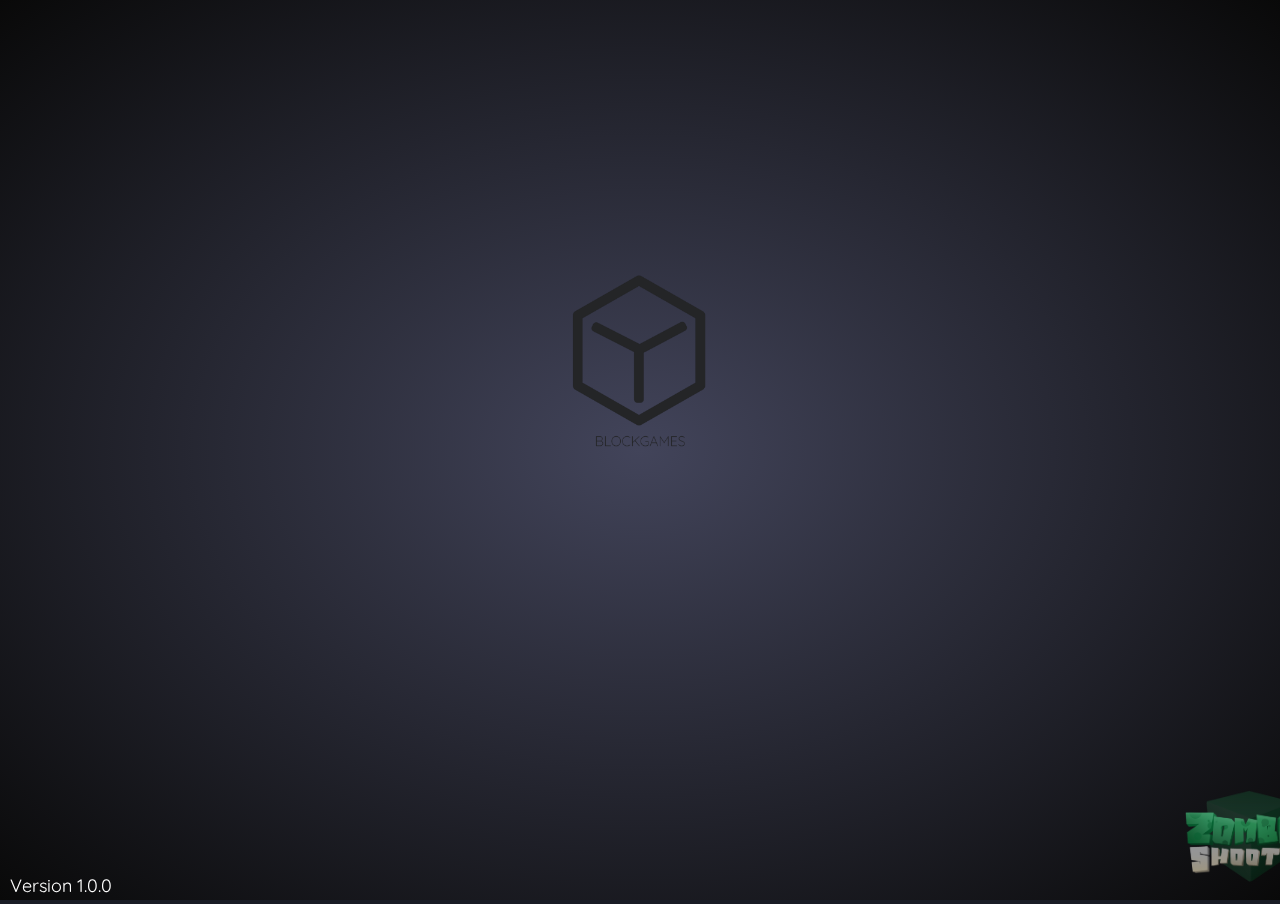
==== Game.html @ aba5aaa8 "." ====
<!DOCTYPE html>
<html lang="en">

<head>
  <meta charset="UTF-8">
  <meta http-equiv="X-UA-Compatible" content="IE=Edge">
  <meta name="viewport" content="width=device-width, initial-scale=1, user-scalable=0">
  <title>HTML</title>
  <!-- HTML -->
  <!-- Custom Styles -->
  <link rel="stylesheet" href="style.css" />
  <link rel="manifest" href="manifest.json" />
  <link href="https://fonts.googleapis.com/css2?family=Quicksand:wght@300;400;500;600;700&display=swap" rel="stylesheet">
</head>

<body>
  <!----- Static----->
  <div id="Profile">
    <div id="Profile-div">
      <div id="Profile-img">
        <img src="assets/images/zombie.png" />
      </div>
      <div id="Profile-rank">
        <img src="assets/images/ranks/novice1.png" />
        <p>Novice I</p>
      </div>
    </div>
    <div id="Hero">
      <p id="Hero-Name">Hero Kiwi</p>
      <p id="Hero-Type">Common</p>
    </div>
    <div id="Hero-Div">
      <div id="Hero-level">
        <p>Hero Level 30%</p>
      </div>
      <div id="Hero-level-bar">
        <div></div>
      </div>
    </div>
  </div>
  <div id="LANDSCAPEDetector">
    <p>Please back to portrait</p>
  </div>
  <div id="console">
    <p></p>
  </div>
  <div id="GameMode">
    <p id="GMTitle">Select Mode</p>
    <div id="GMDiv">
      <div class="GMDivs" stage="farming" status="unlocked">
        <p class="GMTxt">Farming</p>
      </div>
      <div class="GMDivs" stage="adventure" status="locked">
        <p class="GMTxt">Adventure</p>
      </div>
      <div class="GMDivs" stage="arena" status="locked">
        <p class="GMTxt">Arena</p>
      </div>
      <p id="GMCancel">Cancel</p>
    </div>
  </div>
  <div id="rewards">
  </div>
  <div id="critical"></div>
  <div id="life">
    <div id="hp"></div>
  </div>
  <div id="bombbar">
    <div></div>
  </div>
  <!----Stats--->
  <div id="counter">
    <div class="CInfo" id="graphicsStat">
      <p id="fpscount">FPS 0</p>
      <p id="memorycount">Memory</p>
      <p id="latencycount">Render Latency</p>
    </div>
    <p id="seconds">0</p>
    <div class="CInfo" id="networkStat">
      <div id="networkStat-line"></div>
      <div id="networkStat-signal">
        <div id="Signal">
          <div class="signal" id="signal1"></div>
          <div class="signal" id="signal2"></div>
          <div class="signal" id="signal3"></div>
        </div>
      </div>
      <div id="battery">
        <div id="battery-icon">
          <div id="battery-percent"></div>
        </div>
      </div>
    </div>
  </div>
  <div id="tips">
    <p id="tiptxt">Tips! <br />Eat smaller zombies to gain more bombs. <br /> Avoid bigger zombies and run!</p>
  </div>
  <!----- MENU BAR----->
  <div id="menu">
    <i id="menu-close"></i>
    <div id="menu-container">
      <div id="settings-div" class="menu-divs">
        <p id="settings-title">Settings</p>
        <div id="settings-info-div">
        </div>
      </div>
    </div>
  </div>
  <!---LOGO TITLE---->
  <div id="loader">
    <div id="cube">
      <div id="top"></div>
      <div>
        <span style="--i:0"></span>
        <span style="--i:1"></span>
        <span style="--i:2"></span>
        <span style="--i:3"></span>
      </div>
    </div>
  </div>
  <div id="Top-Utils">
    <div></div>
    <div id="nav">
      <div id="Navigation">
        <div class="navs">
          <p>Shop</p>
        </div>
        <div class="navs">
          <p>Inventory</p>
        </div>
        <div class="navs">
          <p>Settings</p>
        </div>
        <div class="navs">
          <p>Help</p>
        </div>
      </div>
      <div id="EaC">
        <div></div>
        <div id="energy-container">
          <p class="e-TXT" id="energy-txt"></p>
          <img id="energy-img" src="assets/images/energy.png" />
        </div>
        <div id="coin-container">
          <p class="c-TXT" id="coin-txt"></p>
          <img id="coin-img" src="assets/images/coin.png" />
        </div>
      </div>
    </div>
  </div>
  <p id="gameover">Game Over</p>
  <div id="gameoverstat">
    <p id="zkilled">killed</p>
    <p id="cgained">coins</p>
    <p id="rank">noob</p>
  </div>
  <div id="home">
    <p>HOME</p>
  </div>
  <p id="gamewin">You Won!</p>
  <p id="gamewin2">You passed level 1 <br /> +100 coins</p>
  <p id="time"></p>
  <div id="statcount">
    <div id="zombiecount">
      <p>zombies x</p>
      <img src="assets/images/zombie.png" />
    </div>
    <p id="bulletCount">Bullets x</p>
    <div id="coins">
      <p>100</p>
      <img src="assets/images/coin.png" id="cMark"/>
    </div>
    <div id="keysCount">
      <img src="assets/images/key.png" />
      <p id="keystxt">0</p>
    </div>
  </div>
  <div id="alert">
    <p id="alert-txt">NO ENOUGH ENERGY! </p>
    <p id="alert-txt2">buy some to play</p>
    <img src="assets/images/energy.png" />
  </div>
  <!------ Circular----->
  <canvas id="map">
  </canvas>
  <canvas id="webgl">
  </canvas>
  <div id="joystick"></div>
  <div id="skillpad"></div>
  <!--------- BOMBS---------->
  <div id="playbtn">
    <p id="playbtntxt">PLAY</p>
  </div>
  <p id="status">preparing the field...</p>
  <div id="statusbar">
    <div id="bar"></div>
  </div>
  <p id="version">Version 1.0.0</p>
  <img src="assets/images/logo2.png" id="trademark" />
  <div id="cover"></div>
  <div id="ccnscvr">
  </div>
  <div id="confirm">
    <p id="ad">Watch Ad x2</p>
    <p id="thanks">No Thanks</p>
  </div>
  <div id="addRewards">
    <p id="addP"></p>
    <div id="rewardsDiv">
      <div class="addRewardsDiv">
        <img src="assets/images/coin.png" />
        <p id="reward0">0</p>
      </div>
      <div class="addRewardsDiv">
        <img src="assets/images/key.png" />
        <p id="reward1">0</p>
      </div>
      <div class="addRewardsDiv">
        <img src="assets/images/energy.png" />
        <p id="reward2">0</p>
      </div>
    </div>
  </div>
  <div id="utils">
    <div id="Skill2">
      <img class="skillImg" />
      <div class="skillLoader">
      </div>
    </div>
    <div id="Skill3">
      <img class="skillImg" />
      <div class="skillLoader">
      </div>
    </div>
    <div id="Skill1">
      <img class="skillImg" />
      <div class="skillLoader"></div>
    </div>
    <div id="bomb">
      <p>Bomb</p>
    </div>
  </div>
  <p id="invuse">use</p>
  <div id="atombomb">
    <img src="assets/images/atomoff.png" class="atomimgoff" />
    <div class="chart" id="Chart" data-percent="0"></div>
  </div>
  <!-- Project 
	
	<script src n="https://connect.facebook.net/en_US/fbinstant.6.3.js"></script>
---->
  <script type="module" src="/main.js"></script>
  <script src="src/jquery-3.6.0.js"></script>
  <script src="src/jquery.easypiechart.min.js"></script>
  <script src="src/TweenMax.min.js"></script>
</body>

</html>
---- style.css ----
* {
  padding: 0;
  margin: 0;
  top: 0;
  left: 0;
  box-sizing: border-box;
  user-select: none;
  user-zoom: none;
}

img {
  user-select: none;
  pointer-events: none
}

:root {
  --width: 0;
  --height: 0;
}

body,
html {
  overflow: hidden;
  position: fixed;
  height: 100%;
  width: 100%;
  background: #191C25;
  outline: none;
}

#joystick {
  position: absolute;
  top: 100vh;
  margin-top: -40vh;
  left: 5%;
  opacity: 0;
}

#skillpad {
  position: absolute;
  display: none;
  opacity: 1;
  border-radius: 50%;
  opacity: .7;
  box-shadow: 0px 0px 30px 5px #40F0FFB0 inset;
  z-index: 4;
}

#utils {
  position: absolute;
  width: 150px;
  height: 150px;
  top: 100vh;
  margin-top: -45vh;
  left: 100vw;
  margin-left: -25vw;
  display: none;
  z-index: 5;
  grid-template-rows: 50% 50%;
  grid-template-columns: 50% 50%;
  animation: pop .3s cubic-bezier(0.19, 1, 0.22, 1)
}

#LANDSCAPEDetector {
  position: absolute;
  width: 100%;
  height: 100%;
  background-color: white;
  align-items: center;
  justify-content: center;
  z-index: 5;
  display: none
}

#LANDSCAPEDetector p {
  position: relative;
  margin: auto;
  font-family: "Quicksand";
  font-size: 6vw;

  top: 50%;
  left: 20%
}

#Skill1,
#Skill2,
#bomb,
#Skill3 {
  position: relative;
  width: 100%;
  height: 100%;
  margin: auto;
  border-radius: 50%;
  transform: scale(.6);
  text-align: center;
  overflow: hidden;
}

#GameMode {
  position: absolute;
  width: 50vw;
  height: 70vh;
  top: 50vh;
  left: 50vw;
  margin-left: -25vw;
  margin-top: -35vh;
  display: none;
  z-index: 7;
  border-top: .1px solid #00EBFF;
  border-bottom: .1px solid #00EBFF;
  border-radius: 5px;
  background: linear-gradient(#2BCDFF4F, #00EBFF00, #00EBFF00, #00EBFF00, #00EBFF00, #00EBFF00, #00EBFF00, #00EBFF00, #00EBFF00, #00EBFF00, #2BCDFF4F);
  grid-template-rows: 10% 90%;
  animation: pop .4s cubic-bezier(0.19, 1, 0.22, 1)
}

#GMCancel {
  position: relative;
  margin: auto;
  width: 100%;
  text-align: center;
  color: white;
  font-family: "Quicksand";
  font-size: 2.8vh
}

#GMTitle {
  position: relative;
  text-align: center;
  margin: auto;
  color: white;
  font-family: 'Quicksand';
  font-size: 4vh
}

#GMDiv {
  position: relative;
  width: 100%;
  height: 100%;
  margin: auto;
  display: grid;
  grid-template-rows: 30% 30% 30% 5%
}

#console {
  position: absolute;
  width: 90%;
  height: 90%;
  background-color: #000000;
  margin: auto;
  left: 50%;
  margin-left: -45%;
  display: none;
  text-align: center
}

#console p {
  position: relative;
  font-family: "Quicksand";
  font-size: 10px;
  text-align: center
}

.GMDivs {
  position: relative;
  width: 90%;
  height: 80%;
  margin: auto;
  background-image: url("assets/images/farming.png");
  background-size: cover;
  border-radius: 8px;
  box-shadow: 0 0 10px 1px #1B1B1C69;
  left: 50%;
  margin-left: -45%;
}

.GMTxt {
  position: relative;
  margin: auto;
  width: 100%;
  font-family: "Quicksand";
  font-size: 3.5vh;
  color: white;
  top: 35%;
  text-align: left;
  margin-left: 10px;
}

#bomb p {
  position: relative;
  height: 100%;
  width: 100%;
  top: 50%;
  margin-top: -12%;
  text-align: center;
  font-family: 'Quicksand';
  font-size: 15px;
  color: white;
  opacity: .7
}

#bomb::hover {
  transform: scale(1.2)
}

#Skill2 {
  border: 1px solid #40F0FFD4;
  box-shadow: 0px 0px 8px 5px #0FBAD599 inset;
  left: 30%;
  top: 10%;
  animation: fk 2s cubic-bezier(0.19, 1, 0.22, 1) forwards
}

#Skill1 {
  border: 1px solid #40F0FFD4;
  box-shadow: 0px 0px 8px 5px #0FBAD599 inset;
  animation: sk 2s cubic-bezier(0.19, 1, 0.22, 1) forwards
}

#Skill3 {
  border: 1px solid #40F0FFD4;
  box-shadow: 0px 0px 8px 5px #0FBAD599 inset;
  animation: tk 2s cubic-bezier(0.19, 1, 0.22, 1) forwards
}

.skillLoader {
  position: absolute;
  width: 100%;
  height: 0%;
  top: 100%;
  background-color: #8B740080
}

.skillImg {
  position: relative;
  width: 70%;
  margin: auto;
  top: 50%;
  margin-top: -35%;
  opacity: .3;
}

#bomb {
  z-index: 4;
  border: 1px solid #40F0FFD4;
  transform: scale(1.1);
  box-shadow: 0px 0px 10px 5px #0FBAD599 inset
}

@keyframes fk {
  from {
    top: 100%;
    left: 100%;
  }

  to {
    left: 20%;
    top: 10%;
  }
}

@keyframes sk {
  from {
    left: 100%;
  }

  to {
    left: 0%;
    top: 0%;
  }
}

@keyframes tk {
  from {
    top: 100%;

  }

  to {
    left: 5%;
    top: 0%;
  }
}

@keyframes ab {
  from {
    top: 100%;
  }

  to {
    top: 0%;
  }
}

#webgl {
  outline: none;
  width: 100%;
  height: 100%;
  background: radial-gradient(#42445A, #090909)
}

#bullet {
  position: fixed;
  width: 100px;
  height: 100px;
  background-color: blue;
  left: 70%;
  top: 80%
}

#logo {
  position: absolute;
  width: 25vw;
  text-align: center;
  left: 50vw;
  margin-left: -12.5vw;
  top: 30vh;
}

#life {
  position: absolute;
  z-index: 2;
  font-size: 20px;
  color: white;
  font-family: 'Quicksand';
  width: 10%;
  height: 5px;
  background: linear-gradient(to left, #06092754, #0FBAD599);
  ;
  top: var(--height);
  left: var(--width);
  margin-left: -5%;
  margin-top: -50px;
  display: none;
  transform: skew(-20deg)
}

#bombbar {
  position: absolute;
  z-index: 2;
  font-size: 20px;
  color: white;
  font-family: 'Quicksand';
  width: 10%;
  height: 3px;
  background: linear-gradient(to left, #06092754, #0FBAD599);
  top: var(--height);
  left: var(--width);
  margin-left: -5%;
  margin-top: -43px;
  transform: skewX(20deg);
  display: none
}

#bombbar div {
  position: relative;
  width: 100%;
  height: 100%;
  background-color: green;
}

#hp {
  position: relative;
  width: 100%;
  height: 100%;
  background-color: #11CCFF;
  transform: skew(-20px)
}

#shoot {
  position: absolute;
  z-index: 1;
  width: 100px;
  height: 100px;
  background-color: blue;
  top: 80%;
  left: 60%
}

#statcount {
  position: absolute;
  width: 100vw;
  height: 27vh;
  background-color: none;
  display: none;
  grid-template-columns: 50% 50%;
  grid-template-rows: 33.3% 33.3% 33.3% 33.3%;
  top: 15vh;
  font-size: 13px;
  text-align: center;
  padding: auto
}

#bulletCount {
  position: relative;
  width: 40%;
  height: 80%;
  background: linear-gradient(to right, #425A5A00, #0FBAD599, #42445A00);
  font-family: 'Quicksand';
  text-align: left;
  margin: auto;
  padding-top: 5px;
  border-top: .5px solid #0EDEFFFC;
  margin-right: -5px;
  text-align: center;
  color: white;
  font-size: 2vh;
  transform: skew(30deg);
  transition: all .3s cubic-bezier(0.19, 1, 0.22, 1)
}

#keysCount {
  position: relative;
  width: 25%;
  height: 80%;
  background: linear-gradient(to right, #425A5A00, #0FBAD599, #42445A00);
  font-family: 'Quicksand';
  margin: auto;
  border-top: .5px solid #0EDEFFFC;
  margin-right: -5px;
  text-align: center;

  display: grid;
  grid-template-columns: 50% 50%;
  font-size: 2vh;
  transform: skew(30deg);
  transition: all .3s cubic-bezier(0.19, 1, 0.22, 1)
}

#keysCount>img {
  position: relative;
  width: 6vh;
  transform: skew(-30deg);
  margin: auto
}

#keystxt {
  position: relative;
  text-align: left;
  font-size: 2vh;
  margin: auto;
  margin-left: -5px;
  color: white;
}

#zombiecount {
  position: relative;
  width: 40%;
  height: 80%;
  margin: auto;
  margin-left: -5px;
  font-size: 2vh;
  text-align: center;
  background: linear-gradient(to right, #425A5A00, #0FBAD599, #42445A00);
  border-top: .5px solid #0EDEFFFC;
  transform: skew(-30deg);
  font-family: 'Quicksand';
  color: white;
  display: grid;
  grid-template-columns: 50% 50%;
  animation: L .8s cubic-bezier(0.19, 1, 0.22, 1);
}

#zombiecount>img {
  position: relative;
  width: 6vh;
  margin: auto;
  margin-right: 10px;
  text-align: right;
  transform: skew(30deg);
}

#zombiecount p {
  position: relative;
  margin: auto;
  width: 100%;
  font-size: 2vh;
  text-align: center;
  margin-left: 20px
}

#coins {
  position: relative;
  width: 25%;
  height: 80%;
  background: linear-gradient(to right, #425A5A00, #0FBAD599, #42445A00);
  border-top: .5px solid #0EDEFFFC;
  transform: skew(-30deg);
  margin: auto;
  margin-left: -5px;
  display: grid;
  grid-template-columns: 50% 50%;
  color: white;
  font-family: 'Quicksand';
  animation: L 1.2s cubic-bezier(0.19, 1, 0.22, 1)
}

#coins img {
  position: relative;
  width: 6vh;
  transform: skew(30deg);
  margin: auto;
  text-align: left
}

#coins p {
  position: relative;
  margin: auto;
  text-align: center;
  font-size: 2vh;
  margin-left: 70%
}

#lifecount,
#speed {
  position: relative;
  color: white;
  margin: auto;
  width: 100%;
  height: 100%;
  font-size: 10px;
  font-family: 'Quicksand';
  left: -3%;
  opacity: .7;
  text-align: right
}

#speed {
  margin-top: -18px
}

#tips {
  position: absolute;
  width: 70%;
  height: 25vh;
  left: 50%;
  margin-left: -35%;
  top: 40vh;
  background: linear-gradient(to right, #06092754, #0FBAD599, #06092754);
  display: none;
  grid-template-columns: 100%;
  overflow: hidden;
  color: white;
  font-family: "Quicksand";
  border-top: 1px solid skyblue;
  text-align: center;
  justify-content: center;
  align-items: center;
  transition: all 1s cubic-bezier(0.86, 0, 0.07, 1);
  animation: cc .9s cubic-bezier(0.19, 1, 0.22, 1)
}

.eLife {
  position: absolute;
  height: 6px;
  background-color: none;
  border: 1px solid skyblue;
  border-radius: 20px;
  display: none;
}

.eLife div {
  position: relative;
  width: 100%;
  height: 100%;
  background-color: #8BFF00;
  border-radius: 20px;
  transition: all .8s cubic-bezier(0.19, 1, 0.22, 1)
}

#tips>p {
  position: relative;
  margin: auto;
  text-align: center;
  font-family: 'Quicksand';
  font-weight: 100;
  font-size: 3.5vh;
}

#coinscount {
  position: relative;
  width: 30%;
  height: 70px;
  background-color: blue;
}

#playbtn {
  position: absolute;
  width: 20vw;
  height: 30px;
  background: linear-gradient(to right, #425A5A00, #0FBAD599, #425A5A00);
  left: 50vw;
  margin-left: -10vw;
  display: grid;
  border-radius: 1px;
  top: 80vh;
  border-top: 1px solid #29CDFF73;
  display: none;
  animation: pop .8s cubic-bezier(0.86, 0, 0.07, 1)
}

#playbtntxt {
  position: relative;
  text-align: center;
  margin: auto;
  color: #C3C6E7;
  font-family: 'Quicksand';
  font-size: 3.2vh;

}


span {
  display: inline-flex;
  margin: auto;
  text-align: center
}

#counter {
  position: absolute;
  font-family: 'Quicksand';
  margin: auto;
  background: linear-gradient(to right, #425A5A00, #13CCC900, #0FBAD599, #13CCC900, #13CCC900);
  width: 100vw;
  left: 50%;
  margin-left: -50vw;
  height: 8vh;
  padding: auto;
  border-top: .6px solid #06FFF840;
  top: 2%;
  text-align: center;
  display: none;
  grid-template-columns: 10% 80% 10%;
  justify-content: center;
  align-items: center
}

#seconds {
  position: relative;
  text-align: center;
  color: white;
  font-size: 3vh;
  font-family: "Quicksand"
}

.CInfo {
  position: relative;
  width: 100%;
  height: 100%;
}

#networkStat {
  display: grid;
  grid-template-columns: 33% 33% 33%
}

#fpscount {
  position: relative;
}

#graphicsStat {
  text-align: center;
  display: grid;
  width: 200%;
  grid-template-columns: 33% 33% 33%;
  text-align: center
}

#graphicsStat p {
  position: relative;
  color: white;
  font-family: 'Quicksand';
  font-size: 1.7vh;
  margin: auto
}

#networkStat-line {
  position: relative;
  width: 7px;
  height: 7px;
  left: 50%;
  margin-left: -3.5px;
  background-color: #0AFF1CA8;
  top: 58%;
  border-radius: 50%;
}

#networkStat-signal {
  display: grid;
  grid-template-columns: 40% 60%;
  justify-content: center;
  align-items: center
}

#Signal {
  position: relative;
  width: 15px;
  height: 20px;
  display: grid;
  grid-template-columns: 33.3% 33.3% 33.3%;
  transform: rotate(-180deg)
}

.signal {
  position: relative;
  width: 2px;
  background-color: #0AFFD5;
  border-radius: 50px;
}

#signal1 {
  height: 10%
}

#signal2 {
  height: 30%
}

#signal3 {
  height: 50%
}

#status {
  position: absolute;
  font-size: 15px;
  width: 100%;
  font-family: 'Quicksand';
  margin: auto;
  top: 20%;
  text-align: center;
  color: white;
  display: none;
  animation: up .5s cubic-bezier(0.19, 1, 0.22, 1)
}

#battery {
  position: relative;
  width: 100%;
  height: 50%;
  margin: auto;
  display: grid;
  grid-template-columns: 100%;
}

#battery-percent {
  position: relative;
  width: 100%;
  height: 100%;
  background-color: #00FF27;

}

#battery-icon {
  position: relative;
  width: 15px;
  height: 8px;
  background-color: transparent;
  border-radius: 2px;
  border: 1px solid white;
  overflow: hidden;
  top: 65%;
  margin-left: -3px
}

#statusbar {
  position: absolute;
  z-index: 2;
  width: 70vw;
  height: 7px;
  left: 50vw;
  margin-left: -35vw;
  top: 94vh;
  background-color: #42445A;
  display: none;
  transform: skew(-20deg)
}

#bar {
  position: relative;
  width: 10%;
  height: 100%;
  transform: skew(-20deg);
  background: linear-gradient(to right, #0FBAD599, #003DFB91);
}

#gameover {
  position: absolute;
  width: 100%;
  font-family: 'Quicksand';
  font-size: 50px;
  text-align: center;
  color: white;
  top: 10%;
  display: none;
  animation: gameover .9s cubic-bezier(0.86, 0, 0.07, 1)
}

#time {
  position: absolute;
  width: 100%;
  font-family: 'Quicksand';
  text-align: center;
  font-size: 12px;
  color: white;
  top: 18%;
  display: none;
  animation: time .8s cubic-bezier(0.19, 1, 0.22, 1)
}

#gameoverstat {
  position: absolute;
  width: 100%;
  height: 80px;
  background-color: none;
  top: 67%;
  display: grid;
  display: none;
  grid-template-columns: 33.3% 33.3% 33.3%;
}

#gameoverstat>p {
  position: relative;
  margin: auto;
  width: 100%;
  text-align: center;
  font-family: "Quicksand";
  font-size: 14px;
  color: white;
}

#gamewin {
  position: absolute;
  font-family: 'Quicksand';
  font-size: 55px;
  text-align: center;
  color: white;
  width: 100%;
  top: 10%;
  display: none;
  animation: pop .4s cubic-bezier(0.19, 1, 0.22, 1)
}

#gamewin2 {
  position: absolute;
  font-family: 'Quicksand';
  font-size: 15px;
  text-align: center;
  color: white;
  width: 100%;
  top: 73%;
  display: none;
  animation: .4s cubic-bezier(0.19, 1, 0.22, 1)
}

#home {
  position: absolute;
  width: 90px;
  height: 40px;
  background-color: #42445A00;
  left: 50%;
  margin-left: -45px;
  display: grid;
  border: 1px solid #C3C6E7;
  border-radius: 10px;
  top: 80%;
  display: none;

  animation: pop .8s cubic-bezier(0.86, 0, 0.07, 1)
}

#home>p {
  position: relative;
  width: 100%;
  height: 100%;
  margin: auto;
  margin-top: 8px;
  text-align: center;
  font-family: 'Quicksand';
  font-size: 20px;
  color: #C3C6E7
}

#settings {
  position: absolute;
  font-size: 7vh;
  color: #C9CBE3C2;
  margin: auto;
  margin-left: 14px;
  margin-top: 10px;
  display: none;
  animation: pop .7s cubic-bezier(0.19, 1, 0.22, 1)
}

#menu {
  position: absolute;
  width: 100%;
  height: 100%;
  background: linear-gradient(to top, #10131D, #23273B);
  z-index: 3;
  display: none;
  grid-template-rows: 10% 90%;
  animation: menu .5s cubic-bezier(0.19, 1, 0.22, 1)
}

#menu-close {
  position: relative;
  color: white;
  font-size: 4.5vh;
  margin: auto;
  margin-left: 30px
}

#menu-container {
  position: relative;
  width: 100vw;
  height: 100vh;
  overflow: hidden
}

#EaC {
  position: relative;
  width: 100%;
  height: 100%;
  margin: auto;
  display: grid;
  grid-template-columns: 20% 35% 35%
}

#energy-container {
  position: relative;
  width: 100%;
  height: 100%;
  margin: auto;
  display: grid;
  opacity: 1;
  grid-template-columns: 20% 50%;
}

#coin-container {
  position: relative;
  width: 100%;
  height: 100%;
  background-color: none;
  margin: auto;
  display: grid;
  opacity: 1;
  grid-template-columns: 20% 50%;
}


#splash {
  position: absolute;
  width: 15vw;
  left: 50vw;
  margin-left: -7.5vw;
  top: 30vh
}

#energy-img {
  position: relative;
  width: 80%;
  margin: auto;
  transform: rotate(-1deg);
  text-align: right;
  margin-left: 10px
}

#energy-txt {
  position: relative;
  font-family: 'Quicksand';
  font-size: 2.3vh;
  color: white;
  margin: auto;
  text-align: left;
}

#coin-img {
  position: relative;
  width: 80%;
  margin: auto;
  text-align: right;
  margin-left: 10px;
}

#coin-txt {
  position: relative;
  font-family: 'Quicksand';
  font-size: 2.3vh;
  text-align: left;
  color: white;
  margin: auto;
}

#alert {
  position: absolute;
  width: 30vw;
  height: 50vh;
  margin: auto;
  left: 50vw;
  margin-left: -15vw;
  top: 50vh;
  margin-top: -25vh;
  z-index: 7;
  border-radius: 10px;
  background: linear-gradient(#FF6C6C94, #58E8FF94);
  color: white;
  font-family: 'Quicksand';
  font-size: 10px;
  text-align: right;
  padding: 10px;
  display: none;
  grid-template-rows: 20% 20% 30%;
  animation: pop .3s cubic-bezier(0.19, 1, 0.22, 1)
}

#alert-txt {
  position: relative;
  text-align: center;
  font-size: 3vh;
}

#alert-txt2 {
  position: relative;
  text-align: center;
  font-size: 3vh;
}

#alert>img {
  position: relative;
  width: 15vh;
  text-align: center;
  margin: auto;
  display: block;
}

#map {
  position: absolute;
  width: 90px;
  height: 90px;
  background: radial-gradient(#0FBAD599, #06FFF800);
  left: 2.5vw;
  top: 50vh;
  margin-top: -45px;
  display: none;
  z-index: 3;
  opacity: .8;
  border-radius: 5px;
}

#Top-Utils {
  position: absolute;
  width: 100vw;
  height: 30px;
  margin: auto;
  display: none;
  grid-template-columns: 30% 70%
}

#nav {
  position: relative;
  width: 100%;
  height: 100%;
  display: grid;
  grid-template-columns: 70% 30%
}

#Navigation {
  position: relative;
  width: 100%;
  height: 100%;
  margin: auto;
  display: grid;
  grid-template-columns: 25% 25% 25% 25%;
}

.navs {
  position: relative;
  width: 90%;
  height: 70%;
  margin: auto;
  transform: skew(20deg);
  justify-content: center;
  align-items: center;
  border-top: .5px solid #2BCDFF75;
  background: linear-gradient(to right, #58E8FF4F, #58E8FF00)
}

.navs p {
  position: relative;
  margin: auto;
  top: 10%;
  font-size: 1vw;
  font-family: "Quicksand";
  transform: skew(-20deg);
  color: white;
  text-align: center;
}


#atombomb {
  position: absolute;
  width: 7.5vw;
  height: 7.5vw;
  margin: auto;
  padding: 10px;
  top: 100vh;
  margin-top: -22vh;
  left: 65vw;
  display: none;
  animation: pop 2s cubic-bezier(0.175, 0.885, 0.32, 1.275)
}

#atombomb .chart {
  position: relative;
  width: 100%;
  height: 100%;
  text-align: center;
  font-size: 10px;
  color: #fff;
}

.atomimgoff {
  position: absolute;
  width: 60%;
  opacity: .5;
  left: 50%;
  top: 50%;
  margin-left: -20%;
  margin-top: -20%
}

.atomimgon {
  position: absolute;
  width: 60%;
  opacity: .5;
  left: 50%;
  top: 50%;
  margin-left: -20%;
  margin-top: -20%;
  animation: atom 4s cubic-bezier(0.19, 1, 0.22, 1) infinite
}

#version {
  position: absolute;
  margin: auto;
  width: 100%;
  top: 100%;
  margin-top: -2%;
  margin-left: 10px;
  font-family: 'Quicksand';
  font-size: 2vh;
  color: white;
}

#trademark {
  position: absolute;
  width: 16vh;
  opacity: .6;
  right: 2px;
  left: 100vw;
  top: 100vh;
  margin-top: -13vh;
  margin-left: -8vw;
}

#cover {
  position: absolute;
  width: 100%;
  display: none;
  height: 100%;
  z-index: 6;
  background-color: rgba(0, 0, 0, .8)
}

#ccnscvr {
  position: absolute;
  background: linear-gradient(to left, #42445A00, #22253F, #40C7FFA8, #22253F, #42445A00);
  border-top: 1px solid #07739F;
  height: 35vh;
  width: 0vw;
  left: 50vw;
  top: 20vh;
  z-index: 6;
  display: none;
  grid-template-columns: 100%;
  text-align: center;
  animation: cc .9s cubic-bezier(0.19, 1, 0.22, 1);
  animation-fill-mode: forwards
}

#cns {
  position: relative;
  width: 50%;
  left: 50%;
  margin: auto;
  margin-left: -25%;
  margin-top: -20%
}


#rewards {
  position: absolute;
  top: 20%;
  width: 50%;
  height: 8%;
  background: linear-gradient(to right, #07FFDE00, #0FBAD599, #07FFDE00);
  left: 50%;
  margin-left: -25%;
  display: none;
  text-align: center;
  animation: cc2 .2s cubic-bezier(0.19, 1, 0.22, 1)
}

#rewards img {
  position: relative;
  width: 25%;
  margin: auto;
  text-align: center;
  top: 50%;
  margin-top: -12.5%;
  animation: pop .3s cubic-bezier(0.19, 1, 0.22, 1)
}

#confirm {
  position: absolute;
  width: 40vw;
  display: none;
  top: 60vh;
  grid-template-columns: 50% 50%;
  left: 50%;
  margin-left: -20vw;
  color: white;
  font-size: 2vw;
  font-family: "Quicksand"
}

#confirm p {
  position: relative;
  text-align: center;
}

#ad {
  background-color: red;
  border-radius: 50px;

}

#addRewards {
  position: absolute;
  width: 40vw;
  height: 50px;
 
  display: none;
  left: 50vw;
  top: 75vh;
  margin-left: -20vw;
  grid-template-rows: 10% 90%
}
#addP {
  position: relative;
  font-size: 2vw;
  color: white;
  font-family: "Quicksand";
  text-align: center;
  margin: auto;
}
#rewardsDiv {
  position: relative;
  width: 100%;
  height: 100%;
  margin: auto;
  display: grid;
  grid-template-columns: 33.3% 33.3% 33.3%
}
.addRewardsDiv {
  position: relative; 
  width: 100%;
  height: 90%;
  margin: auto;
  text-align: center
}
.addRewardsDiv img {
  position: relative;
  width: 20%;
  margin: auto
}
.addRewardsDiv p {
  font-size: 2vw;
  color: white;
  font-family: "Quicksand"
}

#settings-wrapper {
  position: relative;
  width: 100%;
  height: 100%;
  display: grid;
  grid-template-columns: 60% 40%;
  padding-bottom: 30px;
  align-items: center;
  justify-content: center;
}

.menu-divs {
  position: relative;
  margin: auto;
}

.menu-divs::-webkit-scrollbar {
  display: none
}

#settings-div {
  width: 90%;
  height: 95%;
  margin: auto;

}

#Profile {
  position: absolute;
  width: 20vw;
  height: 20vw;
  top: 2vh;
  left: 2vh;
  display: none;
  border-radius: 10px;
  background: linear-gradient(to right, #29CDFF00, #29CDFF00, #29CDFF00, #00EBFF00, #00EBFF00, #00EBFF00, #00EBFF00, #00EBFF00, #00EBFF00, #00EBFF00, #00EBFF00, #00EBFF00, #2BCDFF4F);
  border-right: .2px solid #29CDFF52;
  border-top: .2px solid #29CDFF52;
  border-bottom: .2px solid #29CDFF52;
  grid-template-rows: 50% 25% 25%;
  animation: pop .3s
}

#hh {
  position: absolute;
  width: 5px;
  height: 5px;
  top: 20px;
  left: 50%;
  background-color: #9FF9FF;
  box-shadow: 0 0 10px 1px #10F1FF
}

#Profile-div {
  position: relative;
  width: 100%;
  height: 100%;
  margin: auto;
  display: grid;
  grid-template-columns: 50% 50%
}

#Profile-img {
  position: relative;
  width: 65%;
  height: 65%;
  overflow: hidden;
  margin: auto;
  border-radius: 5px;
  text-align: center;
  align-items: center;
  justify-content: center;
  border-top: .1px solid #00EBFF85;
  border-bottom: .6px solid #00EBFF85;
}

#Profile-img img {
  position: relative;
  width: 90%;
  margin: auto;

}

#Hero {
  position: relative;
  width: 80%;
  height: 60%;
  text-align: center;
  margin: auto;
  background: linear-gradient(to right, #425A5A00, #0FBAD599, #42445A00);
  transform: skew(-20deg)
}

#Profile-rank {
  position: relative;
  width: 60%;
  height: 60%;
  margin: auto;
  top: 50%;
  margin-top: -30%;
  margin-left: 1px;
  text-align: center;
  justify-content: center;
  align-items: center;
  display: grid;
  overflow: hidden;
}

#Profile-rank img {
  position: relative;
  width: 60%;
  margin: auto;
}

#Profile-rank p {
  position: relative;
  font-size: .7vw;
  font-family: "Quicksand";
  color: white;
}

#Hero-Div {
  position: relative;
  width: 100%;
  height: 100%;
  margin: auto;
  display: grid;
  grid-template-columns: 50% 50%
}

#Hero-level {
  position: relative;
  width: 70%;
  height: 45%;
  background: linear-gradient(to right, #0FBAD599, #007075);
  margin: auto;
  border-radius: 2px;
  display: grid;
  transform: skew(-20deg);
  grid-template-columns: 100%;

}

#Hero-level p {
  position: relative;
  text-align: center;
  font-size: .7vw;
  color: white;
  margin: auto;
  font-family: "Quicksand"
}

#Hero-level-bar {
  position: relative;
  width: 80%;
  height: 20%;
  margin: auto;
  margin-left: 1px;
  border: .06px solid #36F7FF;
  transform: skew(-20deg)
}

#Hero-level-bar div {
  position: relative;
  width: 30%;
  height: 100%;

  background: linear-gradient(to right, #9BFBFF, #1C84FF)
}

.ii {
  position: absolute;
  height: 20%;
  background: linear-gradient(transparent, #3AFFEC05);
  border-bottom-left-radius: 5px;
  border-bottom-right-radius: 5px;
  animation-name: rain;
  top: -30%;
}

.ii:nth-child(3n+1) {
  background: linear-gradient(transparent, #83FF3AD1)
}

.ii:nth-child(3n+2) {
  background: linear-gradient(transparent, #FF3A3AD1)
}

#inventory-wrapper {
  position: relative;
  height: 100%;
  width: 100%;
  display: grid;
  grid-template-rows: 10% 10% 80%;

  animation: pop .6s cubic-bezier(0.19, 1, 0.22, 1)
}

.inventory {
  position: relative;
  width: 100%;
  height: 100%;
  display: grid;
  justify-content: center;
  align-items: center
}

#inv-header {
  display: grid;
  grid-template-columns: 50% 50%;
}

#inv-header p {
  position: relative;
  font-family: 'Quicksand';
  font-size: 5vw;
  text-align: left;
  margin-left: 20px;
  color: white;
}

#inv-header div {
  position: relative;
  width: 100%;
  height: 100%;
  margin: auto;
  display: grid;
  grid-template-columns: 50% 50%
}

#inv-header div div {
  display: grid;
  grid-template-columns: 40% 60%;
  background-color: #42445A36;
  height: 50%;
  width: 90%;
  border-radius: 6px
}

#inv-header div div p {
  position: relative;
  margin: auto;
  text-align: right;
  margin-right: 10px;
  font-size: 3.5vw
}

#inv-header div div img {
  position: relative;
  margin: auto;
  width: 50%
}

#inv-list {
  position: relative;
  width: 100%;
  height: 100%;
  display: grid;
  grid-template-columns: 25% 25% 25% 25%;
  justify-content: center;
  align-items: center
}

.inv-lists {
  position: relative;
  width: 80%;
  font-family: "Quicksand";
  margin: auto;
  transform: skew(-30deg);
  color: white;
}

.inv-lists:active {
  background: linear-gradient(to left, #06092754, #0FBAD599);
  border-radius: 5px
}

#items {
  background: linear-gradient(to left, #06092754, #0FBAD599);
  border-radius: 5px
}

.inv-lists p {
  font-size: 4vw;
  text-align: center;
  padding: 2px;
  transform: skew(30deg)
}

#inv-body {
  position: relative;

  width: 100%;
  height: 100%;
  display: grid;
  grid-template-rows: 20% 20% 20% 20% 20%;
  grid-template-columns: 20% 20% 20% 20%;
  grid-column-gap: 20px;
  grid-row-gap: 20px;
  padding: 15px;
}

.Items {
  position: relative;
  width: 95%;
  height: 95%;
  background: linear-gradient(30deg, #13EEF31C, #01213F29);
  margin: auto;

  border-radius: 5px;
  border: .5px solid #000000;
  box-shadow: 0 0 10px 2px rgba(0, 0, 0, .08);
  animation: pop .25s cubic-bezier(0.39, 0.575, 0.565, 1);
  display: grid;
  grid-template-rows: 80% 20%
}

.Items img {
  position: relative;
  width: 80%;
  margin: auto
}

.Items p {
  position: relative;
  text-align: center;
  font-family: "Quicksand";
  font-size: 2vw;
  color: white
}

#itempreview {
  position: absolute;
  width: 70%;
  height: 50%;
  background: linear-gradient(30deg, #26294A8A, #0359698A);
  margin: auto;
  border-radius: 8px;
  border: .5px solid #000000;
  box-shadow: 0 0 10px 2px rgba(0, 0, 0, .08);
  animation: pop .25s cubic-bezier(0.39, 0.575, 0.565, 1);
  left: 50%;
  margin-left: -35%;
  top: 20%;
  grid-template-rows: 50% 10% 40%;
  z-index: 6;
  display: grid;
  border-top: .8px #C0FBFF7D solid;
  border-right: .8px #C0FBFF7D solid;
  border-left: .8px #012628AB solid;
  border-bottom: .8px #012628AB solid;
}

#itempreview img {
  position: relative;
  width: 60%;
  height: auto;
  margin: auto;
}

#itempreview p {
  position: relative;
  text-align: center;
  font-family: "Quicksand";
  font-size: 3.5vh;
  color: white;

}

#itempreview div {
  position: relative;
  width: 90%;
  height: 90%;
  margin: auto;
  text-align: center;
  color: white;
  font-size: 2vh;
  font-family: "Quicksand"
}

#invuse {
  position: absolute;
  background: linear-gradient(to right, #06092754, #0FBAD599);
  width: 100px;
  height: 30px;
  color: white;
  left: 50%;
  padding-top: 5px;
  border-radius: 3px;
  margin-left: -50px;
  text-align: center;
  top: 80%;
  transform: skew(-20deg);
  font-size: 5vw;
  display: none;
  font-family: "Quicksand";
  z-index: 6;
  animation: pop .2s cubic-bezier(0.25, 0.46, 0.45, 0.94)
}


/*
DISPLAY DIVS
*/
#Hero-Name {
  position: relative;
  margin: auto;
  color: white;
  font-size: 1.5vw;
  font-family: "Quicksand";

}

#Hero-Type {
  position: relative;
  margin: auto;
  color: white;
  font-size: .5vw;
  font-family: "Quicksand";


}

/*
LOADER
*/
#loader {
  position: absolute;
  width: 100%;
  height: 100%;
  align-items: center;
  background-color: #00021A;
  display: none;

}

#cube {
  position: relative;
  width: 60px;
  height: 60px;
  transform-style: preserve-3d;
  left: 50%;
  margin-left: -30px;
  top: 50%;
  margin-top: -30px;
  transform: rotateX(30deg);
  animation: anim 4s linear infinite;
}

#cube div {
  position: absolute;
  top: 0;
  left: 0;
  width: 100%;
  height: 100%;
  transform-style: preserve-3d
}

#cube div span {
  position: absolute;
  top: 0;
  left: 0;
  width: 100%;
  height: 100%;
  background: linear-gradient(to top, #00FF8E, #023D23);
  transform: rotateY(calc(90deg * var(--i))) translateZ(30px);

}

#top {
  position: absolute;
  top: 0;
  left: 0;
  width: 90px;
  height: 90px;
  background: #023D23;
  transform: rotateX(90deg) translateZ(30px)
}

#top:before {
  content: '';
  position: absolute;
  top: 0;
  left: 0;
  width: 60px;
  height: 60px;
  background: #04FF90;
  transform: translateZ(-90px);
  filter: blur(10px);
  box-shadow: 0 0 320px rgba(0, 255, 0, .2)
}

@keyframes anim {
  0% {
    transform: rotateX(-30deg) rotateY(0deg)
  }

  100% {
    transform: rotateX(-30deg) rotateY(360deg)
  }
}


#critical {
  position: absolute;
  width: 100%;
  height: 100%;
  display: none;
  background-color: transparent;
  box-shadow: 0px 0px 40px 1px #FF111163 inset;
  animation: red 1s cubic-bezier(0.19, 1, 0.22, 1) infinite
}

.coinsPop {
  position: absolute;
  width: 6vh;
  left: 50vw;
  top: 50vh;
  margin-left: -3vh;
  margin-top: -3vh;
  z-index: 7;
  text-align: center;
  animation: cpop 2s cubic-bezier(0.19, 1, 0.22, 1) forwards
}

.keyPop {
  position: absolute;
  width: 6vh;
  left: 50vw;
  top: 50vh;
  margin-left: -3vh;
  margin-top: -3vh;
  z-index: 7;
  text-align: center;
  animation: kpop 2.5s cubic-bezier(0.19, 1, 0.22, 1) forwards
}


/*

ANIMATIONS

*/
@keyframes cpop {
  from {
    transform: scale(1.4)
  }
  to {
    transform: scale(1);
    left: 10.47px;
    top: 89.59px;
    opacity: 0;
    display: none
  }
}
@keyframes kpop {
  from {
    transform: scale(1.4)
  }
  to {
    transform: scale(1);
    left: 90vw;
    top: 89.59px;
    opacity: 0;
    display: none
  }
}

@keyframes red {
  from {
    opacity: .2
  }

  to {
    opacity: 1
  }
}

@keyframes rain {
  0% {
    top: -30%;
  }

  100% {
    top: 100%;
  }
}


@keyframes cc {
  from {
    width: 0vw;
    left: 50vw;
  }

  to {
    width: 100vw;
    left: 50vw;
    margin-left: -50vw;
  }
}

@keyframes cc2 {
  from {
    width: 0%;
    left: 50%;
    margin-left: -0%;
  }

  to {
    width: 50%;
    left: 50%;
    margin-left: -25%
  }
}


@keyframes coin {
  100% {
    top: 50%;

  }
}


@keyframes atom {
  100% {
    transform: rotate(360deg)
  }
}


@keyframes loader {

  25% {
    transform: rotate(-180deg)
  }

  100% {
    transform: rotate(-360deg)
  }
}


@keyframes menu {
  from {
    left: 150%;
  }

  to {
    left: 0%;
  }
}

@keyframes tip {
  from {
    left: -70%
  }

  to {
    left: -10%;
  }
}

@keyframes pop {
  from {
    transform: scale(.3)
  }

  to {
    transform: scale(1)
  }
}

@keyframes up {
  from {
    top: 110%
  }

  to {
    top: 20%;
  }
}

@keyframes L {
  from {
    margin-left: -100%
  }

  to {
    margin-left: -5px
  }
}

@keyframes gameover {
  from {
    top: 0%
  }

  to {
    top: 10%
  }
}

@keyframes time {
  from {
    top: 0%
  }

  to {
    top: 18%
  }
}
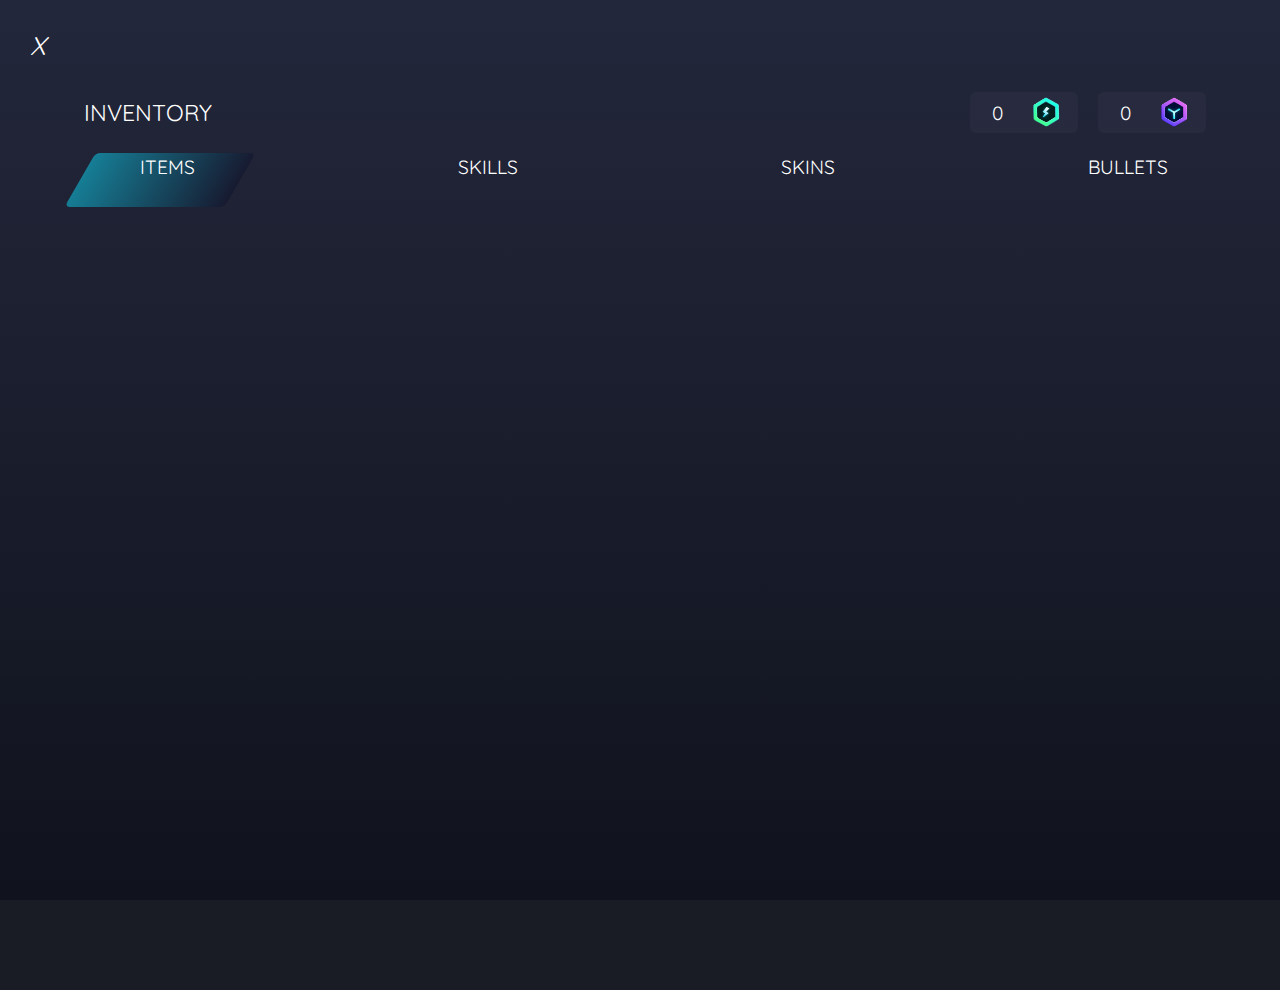
==== commit a65772d3: "." ====
--- a/Game.html
+++ b/Game.html
@@ -97,11 +97,38 @@
   </div>
   <!----- MENU BAR----->
   <div id="menu">
-    <i id="menu-close"></i>
+    <i id="menu-close" style="font-size: 2vw; font-family: Quicksand" >X</i>
     <div id="menu-container">
-      <div id="settings-div" class="menu-divs">
-        <p id="settings-title">Settings</p>
-        <div id="settings-info-div">
+      <div id="inventory-wrapper">
+        <div class="inventory" id="inv-header">
+          <p id='invtitle'>INVENTORY</p>
+          <div>
+            <div>
+              <p class="e-TXT">0</p>
+              <img id="energy-img" src="assets/images/energy.png" />
+            </div>
+            <div>
+              <p class="c-TXT">0</p>
+              <img id="coin-img" src="assets/images/coin.png" />
+            </div>
+          </div>
+        </div>
+        <div class="inventory" id="inv-list">
+          <div class="inv-lists" usable="true" id="items" onClick="selectINV(this)">
+            <p>ITEMS</p>
+          </div>
+          <div class="inv-lists" id="skills" onClick="selectINV(this)">
+            <p>SKILLS</p>
+          </div>
+          <div class="inv-lists" id="skins" onClick="selectINV(this)">
+            <p>SKINS</p>
+          </div>
+          <div class="inv-lists" id="bullets" onClick="selectINV(this)">
+            <p>BULLETS</p>
+          </div>
+        </div>
+        <div class="inventory" id="inv-body">
+          
         </div>
       </div>
     </div>
@@ -122,16 +149,16 @@
     <div></div>
     <div id="nav">
       <div id="Navigation">
-        <div class="navs">
+        <div class="navs" id="shop">
           <p>Shop</p>
         </div>
-        <div class="navs">
+        <div class="navs" id="inventory">
           <p>Inventory</p>
         </div>
-        <div class="navs">
+        <div class="navs" id="settings">
           <p>Settings</p>
         </div>
-        <div class="navs">
+        <div class="navs" id="help">
           <p>Help</p>
         </div>
       </div>
@@ -168,7 +195,7 @@
     <p id="bulletCount">Bullets x</p>
     <div id="coins">
       <p>100</p>
-      <img src="assets/images/coin.png" id="cMark"/>
+      <img src="assets/images/coin.png" id="cMark" />
     </div>
     <div id="keysCount">
       <img src="assets/images/key.png" />
@@ -199,6 +226,7 @@
   <img src="assets/images/logo2.png" id="trademark" />
   <div id="cover"></div>
   <div id="ccnscvr">
+    <img src="assets/images/coin_reward.png" id="cns" />
   </div>
   <div id="confirm">
     <p id="ad">Watch Ad x2</p>
@@ -249,7 +277,25 @@
 	
 	<script src n="https://connect.facebook.net/en_US/fbinstant.6.3.js"></script>
 ---->
-  <script type="module" src="/main.js"></script>
+  <script type="module">
+    import { GAME } from '/app/script.js'
+    import * as Utils from '/app/utils.js'
+    import * as Sounds from '/app/audio.js'
+    //import * as T from './src/three.js'
+
+    $("#playbtn").on(' click ', () => {
+      $("#cover, #GameMode").css("display", "grid")
+      $("#playbtn").css("display", "none")
+      Utils.playSound(Sounds.gameMode)
+    });
+
+
+    $("#GMCancel").on(' click ', () => {
+      $("#cover, #GameMode").css("display", "none")
+      $("#playbtn").css("display", "grid")
+    });
+    
+  </script>
   <script src="src/jquery-3.6.0.js"></script>
   <script src="src/jquery.easypiechart.min.js"></script>
   <script src="src/TweenMax.min.js"></script>
--- a/style.css
+++ b/style.css
@@ -880,24 +880,13 @@
   color: #C3C6E7
 }
 
-#settings {
-  position: absolute;
-  font-size: 7vh;
-  color: #C9CBE3C2;
-  margin: auto;
-  margin-left: 14px;
-  margin-top: 10px;
-  display: none;
-  animation: pop .7s cubic-bezier(0.19, 1, 0.22, 1)
-}
-
 #menu {
   position: absolute;
-  width: 100%;
-  height: 100%;
+  width: 100vw;
+  height: 100vh;
   background: linear-gradient(to top, #10131D, #23273B);
-  z-index: 3;
-  display: none;
+  z-index: 6;
+  display: grid;
   grid-template-rows: 10% 90%;
   animation: menu .5s cubic-bezier(0.19, 1, 0.22, 1)
 }
@@ -1208,6 +1197,7 @@
   margin-left: -25%;
   display: none;
   text-align: center;
+  z-index: 6;
   animation: cc2 .2s cubic-bezier(0.19, 1, 0.22, 1)
 }
 
@@ -1230,6 +1220,7 @@
   left: 50%;
   margin-left: -20vw;
   color: white;
+  z-index: 6;
   font-size: 2vw;
   font-family: "Quicksand"
 }
@@ -1249,13 +1240,14 @@
   position: absolute;
   width: 40vw;
   height: 50px;
- 
+  z-index: 6;
   display: none;
   left: 50vw;
   top: 75vh;
   margin-left: -20vw;
   grid-template-rows: 10% 90%
 }
+
 #addP {
   position: relative;
   font-size: 2vw;
@@ -1264,6 +1256,7 @@
   text-align: center;
   margin: auto;
 }
+
 #rewardsDiv {
   position: relative;
   width: 100%;
@@ -1272,18 +1265,21 @@
   display: grid;
   grid-template-columns: 33.3% 33.3% 33.3%
 }
+
 .addRewardsDiv {
-  position: relative; 
+  position: relative;
   width: 100%;
   height: 90%;
   margin: auto;
   text-align: center
 }
+
 .addRewardsDiv img {
   position: relative;
   width: 20%;
   margin: auto
 }
+
 .addRewardsDiv p {
   font-size: 2vw;
   color: white;
@@ -1483,8 +1479,7 @@
   height: 100%;
   width: 100%;
   display: grid;
-  grid-template-rows: 10% 10% 80%;
-
+  grid-template-rows: 5% 10% 85%;
   animation: pop .6s cubic-bezier(0.19, 1, 0.22, 1)
 }
 
@@ -1499,16 +1494,17 @@
 
 #inv-header {
   display: grid;
-  grid-template-columns: 50% 50%;
+  grid-template-columns: 70% 20%;
 }
 
 #inv-header p {
   position: relative;
   font-family: 'Quicksand';
-  font-size: 5vw;
+  font-size: 1.8vw;
   text-align: left;
   margin-left: 20px;
   color: white;
+
 }
 
 #inv-header div {
@@ -1524,8 +1520,8 @@
   display: grid;
   grid-template-columns: 40% 60%;
   background-color: #42445A36;
-  height: 50%;
-  width: 90%;
+  height: 90%;
+  width: 85%;
   border-radius: 6px
 }
 
@@ -1534,7 +1530,7 @@
   margin: auto;
   text-align: right;
   margin-right: 10px;
-  font-size: 3.5vw
+  font-size: 1.5vw
 }
 
 #inv-header div div img {
@@ -1555,11 +1551,14 @@
 
 .inv-lists {
   position: relative;
-  width: 80%;
+  width: 50%;
+  height: 60%;
   font-family: "Quicksand";
   margin: auto;
   transform: skew(-30deg);
   color: white;
+  align-items: center;
+  justify-content: center
 }
 
 .inv-lists:active {
@@ -1573,7 +1572,7 @@
 }
 
 .inv-lists p {
-  font-size: 4vw;
+  font-size: 1.5vw;
   text-align: center;
   padding: 2px;
   transform: skew(30deg)
@@ -1581,35 +1580,42 @@
 
 #inv-body {
   position: relative;
-
-  width: 100%;
-  height: 100%;
-  display: grid;
-  grid-template-rows: 20% 20% 20% 20% 20%;
-  grid-template-columns: 20% 20% 20% 20%;
-  grid-column-gap: 20px;
-  grid-row-gap: 20px;
-  padding: 15px;
+  width: 60%;
+  height: 100%;
+  margin: auto;
+  overflow-y: scroll;
+  white-space: nowrap;
+  padding-top: 4px;
+  padding-bottom: 60px;
+  padding-right: 20px;
+  padding-left: 10px;
+  display: inline;
+  scroll-behavior: smooth;
+  border-radius: 10px
+}
+
+#inv-body::-webkit-scrollbar {
+    background: transparent
+}
+
+#inv-body::-webkit-scrollbar-thumb {
+ background: linear-gradient(#19EDFFB3, #465AFFB3);
+ border-radius: 2px
 }
 
 .Items {
   position: relative;
-  width: 95%;
-  height: 95%;
-  background: linear-gradient(30deg, #13EEF31C, #01213F29);
-  margin: auto;
-
-  border-radius: 5px;
-  border: .5px solid #000000;
-  box-shadow: 0 0 10px 2px rgba(0, 0, 0, .08);
-  animation: pop .25s cubic-bezier(0.39, 0.575, 0.565, 1);
-  display: grid;
-  grid-template-rows: 80% 20%
+  width: 100%;
+  height: 90px;
+  margin-top: 20px;
+  border-radius: 3px;
+  animation: pop .4s cubic-bezier(0.19, 1, 0.22, 1);
+  background: linear-gradient(to right, #46FFEE00, #0EDEFFFC, #46FFEE00)
 }
 
 .Items img {
   position: relative;
-  width: 80%;
+  width: 20%;
   margin: auto
 }
 
@@ -1815,7 +1821,7 @@
   animation: cpop 2s cubic-bezier(0.19, 1, 0.22, 1) forwards
 }
 
-.keyPop {
+.coinsPopR {
   position: absolute;
   width: 6vh;
   left: 50vw;
@@ -1824,7 +1830,19 @@
   margin-top: -3vh;
   z-index: 7;
   text-align: center;
-  animation: kpop 2.5s cubic-bezier(0.19, 1, 0.22, 1) forwards
+  animation: cpop 4s cubic-bezier(0.19, 1, 0.22, 1) forwards
+}
+
+.keyPop {
+  position: absolute;
+  width: 6vh;
+  left: 50vw;
+  top: 50vh;
+  margin-left: -3vh;
+  margin-top: -3vh;
+  z-index: 7;
+  text-align: center;
+  animation: kpop 3s cubic-bezier(0.19, 1, 0.22, 1) forwards
 }
 
 
@@ -1837,6 +1855,7 @@
   from {
     transform: scale(1.4)
   }
+
   to {
     transform: scale(1);
     left: 10.47px;
@@ -1845,10 +1864,12 @@
     display: none
   }
 }
+
 @keyframes kpop {
   from {
     transform: scale(1.4)
   }
+
   to {
     transform: scale(1);
     left: 90vw;
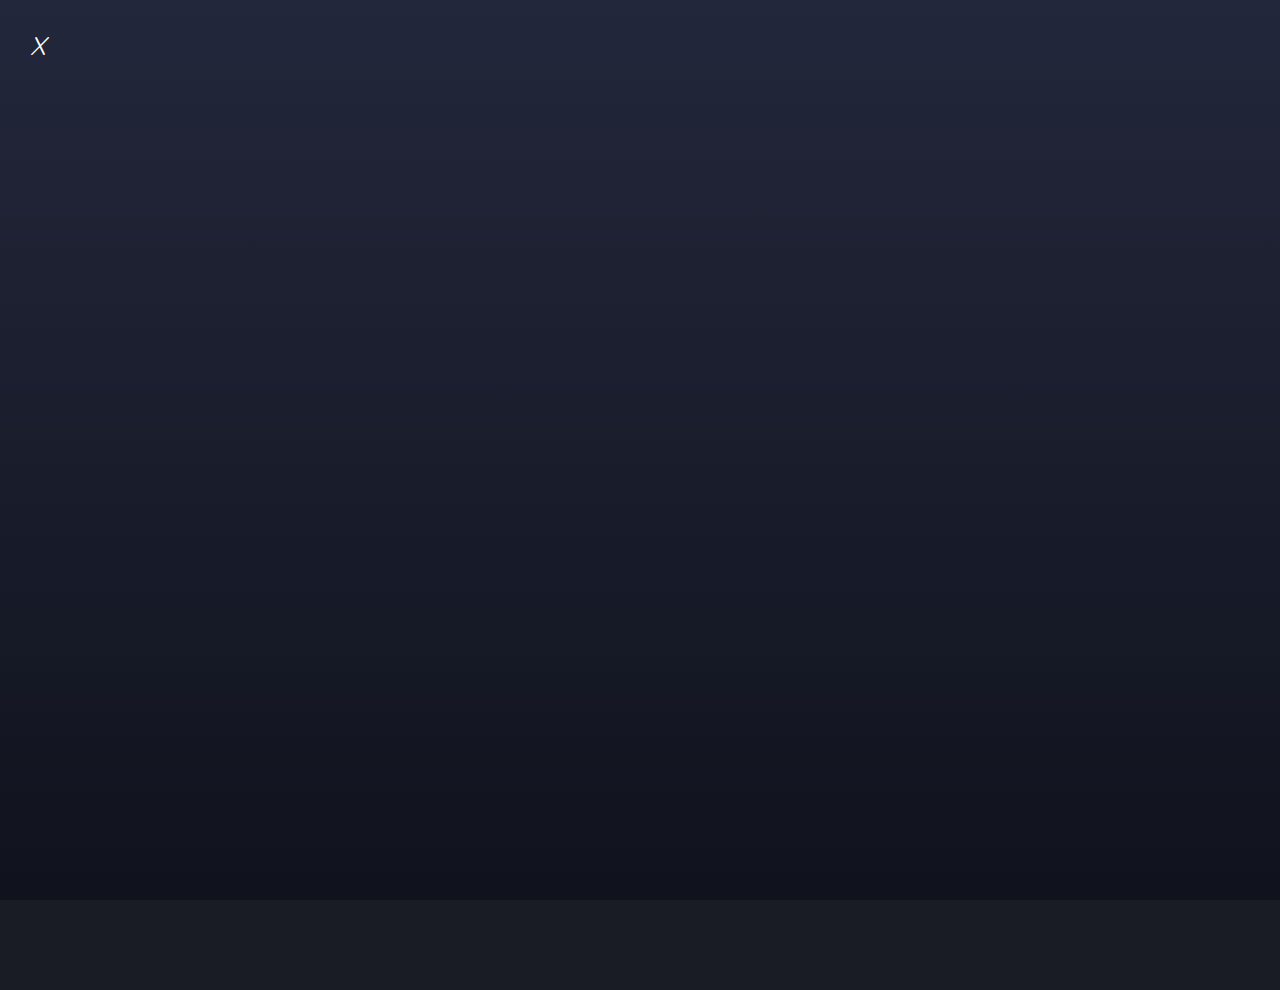
==== commit 64617244: "." ====
--- a/Game.html
+++ b/Game.html
@@ -97,40 +97,9 @@
   </div>
   <!----- MENU BAR----->
   <div id="menu">
-    <i id="menu-close" style="font-size: 2vw; font-family: Quicksand" >X</i>
+    <i id="menu-close" style="font-size: 2vw; font-family: Quicksand">X</i>
     <div id="menu-container">
-      <div id="inventory-wrapper">
-        <div class="inventory" id="inv-header">
-          <p id='invtitle'>INVENTORY</p>
-          <div>
-            <div>
-              <p class="e-TXT">0</p>
-              <img id="energy-img" src="assets/images/energy.png" />
-            </div>
-            <div>
-              <p class="c-TXT">0</p>
-              <img id="coin-img" src="assets/images/coin.png" />
-            </div>
-          </div>
-        </div>
-        <div class="inventory" id="inv-list">
-          <div class="inv-lists" usable="true" id="items" onClick="selectINV(this)">
-            <p>ITEMS</p>
-          </div>
-          <div class="inv-lists" id="skills" onClick="selectINV(this)">
-            <p>SKILLS</p>
-          </div>
-          <div class="inv-lists" id="skins" onClick="selectINV(this)">
-            <p>SKINS</p>
-          </div>
-          <div class="inv-lists" id="bullets" onClick="selectINV(this)">
-            <p>BULLETS</p>
-          </div>
-        </div>
-        <div class="inventory" id="inv-body">
-          
-        </div>
-      </div>
+
     </div>
   </div>
   <!---LOGO TITLE---->
--- a/style.css
+++ b/style.css
@@ -1479,7 +1479,7 @@
   height: 100%;
   width: 100%;
   display: grid;
-  grid-template-rows: 5% 10% 85%;
+  grid-template-rows: 10% 80%;
   animation: pop .6s cubic-bezier(0.19, 1, 0.22, 1)
 }
 
@@ -1492,52 +1492,6 @@
   align-items: center
 }
 
-#inv-header {
-  display: grid;
-  grid-template-columns: 70% 20%;
-}
-
-#inv-header p {
-  position: relative;
-  font-family: 'Quicksand';
-  font-size: 1.8vw;
-  text-align: left;
-  margin-left: 20px;
-  color: white;
-
-}
-
-#inv-header div {
-  position: relative;
-  width: 100%;
-  height: 100%;
-  margin: auto;
-  display: grid;
-  grid-template-columns: 50% 50%
-}
-
-#inv-header div div {
-  display: grid;
-  grid-template-columns: 40% 60%;
-  background-color: #42445A36;
-  height: 90%;
-  width: 85%;
-  border-radius: 6px
-}
-
-#inv-header div div p {
-  position: relative;
-  margin: auto;
-  text-align: right;
-  margin-right: 10px;
-  font-size: 1.5vw
-}
-
-#inv-header div div img {
-  position: relative;
-  margin: auto;
-  width: 50%
-}
 
 #inv-list {
   position: relative;
@@ -1562,13 +1516,12 @@
 }
 
 .inv-lists:active {
-  background: linear-gradient(to left, #06092754, #0FBAD599);
-  border-radius: 5px
+  background: linear-gradient(to right, #0EDEFFFC, transparent);
 }
 
 #items {
-  background: linear-gradient(to left, #06092754, #0FBAD599);
-  border-radius: 5px
+  background: linear-gradient(to right, #0EDEFFFC, transparent);
+
 }
 
 .inv-lists p {
@@ -1595,12 +1548,12 @@
 }
 
 #inv-body::-webkit-scrollbar {
-    background: transparent
+  background: transparent
 }
 
 #inv-body::-webkit-scrollbar-thumb {
- background: linear-gradient(#19EDFFB3, #465AFFB3);
- border-radius: 2px
+  background: linear-gradient(#19EDFFB3, #465AFFB3);
+  border-radius: 2px
 }
 
 .Items {
@@ -1610,22 +1563,93 @@
   margin-top: 20px;
   border-radius: 3px;
   animation: pop .4s cubic-bezier(0.19, 1, 0.22, 1);
-  background: linear-gradient(to right, #46FFEE00, #0EDEFFFC, #46FFEE00)
-}
-
-.Items img {
-  position: relative;
-  width: 20%;
-  margin: auto
-}
-
-.Items p {
-  position: relative;
-  text-align: center;
+  display: grid;
+  grid-template-columns: 20% 80%;
+  opacity: .6
+}
+
+.Items div {
+  position: relative;
+  width: 80%;
+  height: 80%;
+  margin: auto;
+}
+
+.Items div:nth-child(1) {
+  transform: scale(.95) rotate(45deg);
+  z-index: 2;
+  background-color: #23273B;
+  display: grid;
+  grid-template-columns: 100%
+}
+
+.Items div:nth-child(1) img {
+  position: relative;
+  width: 80%;
+  margin: auto;
+  transform: rotate(-45deg);
+
+}
+
+.Items div:nth-child(2) {
+  width: 100%;
+  height: 65%;
+  margin-left: -13%;
+  z-index: 1;
+  transform: skew(-20deg);
+  display: grid;
+  grid-template-columns: 70% 30%;
+  }
+
+.Items div:nth-child(2) p {
+  position: relative;
+  margin: auto;
   font-family: "Quicksand";
   font-size: 2vw;
+  text-align: center;
+  font-weight: 800;
   color: white
 }
+
+.Items div:nth-child(2) div {
+  position: relative;
+  background-color: none;
+  box-shadow: none;
+  border: none;
+}
+
+.Items div:nth-child(2) div .buls {
+  position: absolute;
+  width: 6px;
+  height: 6px;
+  top: 0;
+  left: 10;
+  background-color: white;
+  transform: skew(30deg)
+}
+#bul2 {
+  width: 2px;
+  height: 2px;
+  top: 80%;
+  left: -1%;
+}
+#bul3 {
+  width: 3px;
+  height: 3px;
+}
+#bul4 {
+  width: 4px;
+  height: 4px;
+  top: 10%;
+  left: 70%;
+}
+#bul5 {
+  width: 5px;
+  height: 5px;
+  left: 50%;
+  top: 70%
+}
+
 
 #itempreview {
   position: absolute;
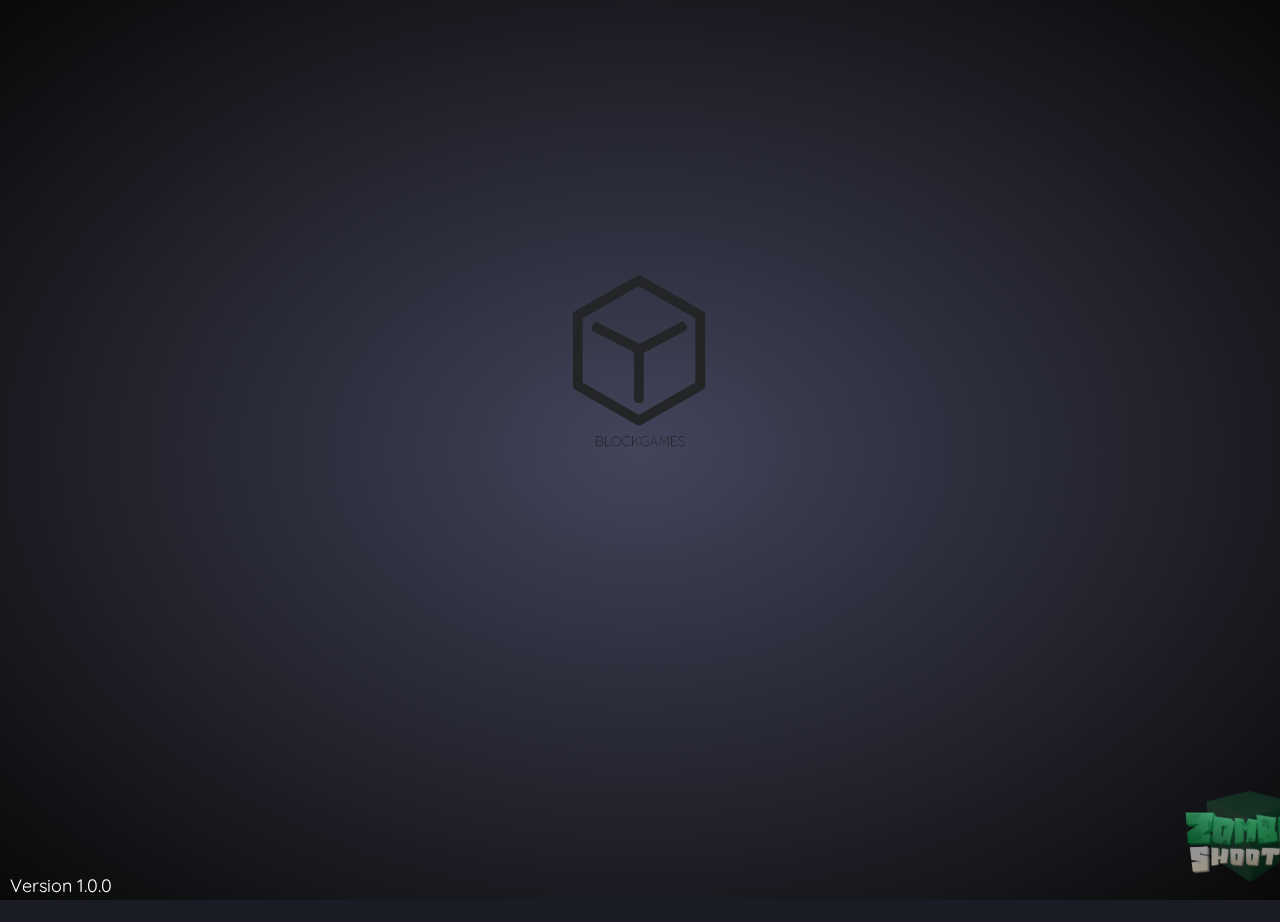
==== commit fc134ac9: "." ====
--- a/Game.html
+++ b/Game.html
@@ -264,6 +264,8 @@
       $("#playbtn").css("display", "grid")
     });
     
+    
+    
   </script>
   <script src="src/jquery-3.6.0.js"></script>
   <script src="src/jquery.easypiechart.min.js"></script>
--- a/style.css
+++ b/style.css
@@ -886,7 +886,7 @@
   height: 100vh;
   background: linear-gradient(to top, #10131D, #23273B);
   z-index: 6;
-  display: grid;
+  display: none;
   grid-template-rows: 10% 90%;
   animation: menu .5s cubic-bezier(0.19, 1, 0.22, 1)
 }
@@ -1039,7 +1039,7 @@
 #Top-Utils {
   position: absolute;
   width: 100vw;
-  height: 30px;
+  height: 35px;
   margin: auto;
   display: none;
   grid-template-columns: 30% 70%
@@ -1068,16 +1068,15 @@
   height: 70%;
   margin: auto;
   transform: skew(20deg);
-  justify-content: center;
-  align-items: center;
   border-top: .5px solid #2BCDFF75;
+  display: grid;
+  grid-template-columns: 100%;
   background: linear-gradient(to right, #58E8FF4F, #58E8FF00)
 }
 
 .navs p {
   position: relative;
   margin: auto;
-  top: 10%;
   font-size: 1vw;
   font-family: "Quicksand";
   transform: skew(-20deg);
@@ -1492,7 +1491,6 @@
   align-items: center
 }
 
-
 #inv-list {
   position: relative;
   width: 100%;
@@ -1500,12 +1498,13 @@
   display: grid;
   grid-template-columns: 25% 25% 25% 25%;
   justify-content: center;
-  align-items: center
+  align-items: center;
+  box-shadow: 0px 0px 10px 4px rgba(0,0,0,.2)
 }
 
 .inv-lists {
   position: relative;
-  width: 50%;
+  width: 80%;
   height: 60%;
   font-family: "Quicksand";
   margin: auto;
@@ -1520,7 +1519,7 @@
 }
 
 #items {
-  background: linear-gradient(to right, #0EDEFFFC, transparent);
+ background: linear-gradient(to right, #425A5A00, #0FBAD599, #425A5A00);
 
 }
 
@@ -1544,7 +1543,8 @@
   padding-left: 10px;
   display: inline;
   scroll-behavior: smooth;
-  border-radius: 10px
+  border-radius: 10px;
+  
 }
 
 #inv-body::-webkit-scrollbar {
@@ -1552,7 +1552,7 @@
 }
 
 #inv-body::-webkit-scrollbar-thumb {
-  background: linear-gradient(#19EDFFB3, #465AFFB3);
+  background: linear-gradient(to top, #425A5A00, #0FBAD599, #425A5A00);
   border-radius: 2px
 }
 
@@ -1580,6 +1580,7 @@
   z-index: 2;
   background-color: #23273B;
   display: grid;
+  border-radius: 5px;
   grid-template-columns: 100%
 }
 
@@ -1593,7 +1594,7 @@
 
 .Items div:nth-child(2) {
   width: 100%;
-  height: 65%;
+  height: 50%;
   margin-left: -13%;
   z-index: 1;
   transform: skew(-20deg);
@@ -1618,12 +1619,36 @@
   border: none;
 }
 
+.Items div:nth-child(2) div:nth-child(1) {
+  position: absolute;
+  background-color: none;
+  width: 60px;
+  height: 20px;
+  border: none;
+  border-radius: 0px;
+  box-shadow: none;
+  transform: skew(10deg);
+  top: 50%;
+  margin-top: -35px;
+  left: 30%;
+ 
+  display: grid;
+  grid-template-columns: 100%
+}
+.Items div:nth-child(2) div:nth-child(1) p {
+  position: relative;
+  margin: auto;
+  color: white;
+  font-family: "Quicksand";
+  font-weight: 700;
+  font-size: 1vw
+}
 .Items div:nth-child(2) div .buls {
   position: absolute;
   width: 6px;
   height: 6px;
-  top: 0;
-  left: 10;
+  top: 10%;
+  left: 10%;
   background-color: white;
   transform: skew(30deg)
 }
@@ -1650,76 +1675,91 @@
   top: 70%
 }
 
-
-#itempreview {
-  position: absolute;
-  width: 70%;
-  height: 50%;
-  background: linear-gradient(30deg, #26294A8A, #0359698A);
-  margin: auto;
-  border-radius: 8px;
-  border: .5px solid #000000;
-  box-shadow: 0 0 10px 2px rgba(0, 0, 0, .08);
-  animation: pop .25s cubic-bezier(0.39, 0.575, 0.565, 1);
-  left: 50%;
-  margin-left: -35%;
-  top: 20%;
-  grid-template-rows: 50% 10% 40%;
+#bulletItemPreview {
+  position: absolute;
+  width: 0vw;
+  height: 40vh;
+  background-color: none;
+  margin: auto;
+  transform: skew(-20deg);
+  border-right: .1px solid #0EDEFFFC;
+  border-left: 6px solid #0EDEFFFC;
+  background: linear-gradient(to right, #00F9FF52, #00F9FF00,#00F9FF00, #00F9FF00, #00F9FF00, #00F9FF52);
+  left: 50vw;
+  top: 50vh;
+  margin-left: -0vw;
+  margin-top: -20vh;
   z-index: 6;
   display: grid;
-  border-top: .8px #C0FBFF7D solid;
-  border-right: .8px #C0FBFF7D solid;
-  border-left: .8px #012628AB solid;
-  border-bottom: .8px #012628AB solid;
-}
-
-#itempreview img {
-  position: relative;
-  width: 60%;
-  height: auto;
-  margin: auto;
-}
-
-#itempreview p {
-  position: relative;
-  text-align: center;
-  font-family: "Quicksand";
-  font-size: 3.5vh;
-  color: white;
-
-}
-
-#itempreview div {
+  animation: item .5s cubic-bezier(0.19, 1, 0.22, 1) forwards;
+  grid-template-columns: 70% 30%
+}
+
+.itp {
   position: relative;
   width: 90%;
   height: 90%;
   margin: auto;
-  text-align: center;
-  color: white;
-  font-size: 2vh;
-  font-family: "Quicksand"
-}
-
-#invuse {
-  position: absolute;
-  background: linear-gradient(to right, #06092754, #0FBAD599);
-  width: 100px;
-  height: 30px;
-  color: white;
-  left: 50%;
-  padding-top: 5px;
-  border-radius: 3px;
-  margin-left: -50px;
-  text-align: center;
-  top: 80%;
-  transform: skew(-20deg);
-  font-size: 5vw;
-  display: none;
+  
+  display: grid;
+}
+
+#bulletItemInfo {
+  grid-template-columns: 30% 70%
+}
+#bulletItemInfo img {
+  position: relative;
+  width: 95%; 
+  transform: skew(20deg);
+  margin: auto
+}
+#bulletItemInfo div {
+  position: relative;
+  width: 100%;
+  height: 90%;
+  margin: auto;
+  display: grid;
+  grid-template-rows: 25% 25% 25% 25% 25%
+}
+
+#bulletItemInfo div p {
+  position: relative;
+  margin: auto;
+  color: white;
+  font-size: 2vw;
+  width: 80%;
+  font-family: 'Quicksand';
+  text-align: center;
+}
+
+#bulletName {
+  width: 90%;
+  text-align: center;
+  background: linear-gradient(to right, #52EEFF00, #52EEFF8C, #52EEFF00)
+}
+
+.options{
+  position: relative;
+  width: 90%;
+  height: 40%;
+  margin: auto;
+  display: grid;
+  background: linear-gradient(to right, #00F0FF, #5600FF)
+}
+
+.options p{
+  position: relative;
+  margin: auto;
+  font-size: 1.5vw;
   font-family: "Quicksand";
-  z-index: 6;
-  animation: pop .2s cubic-bezier(0.25, 0.46, 0.45, 0.94)
-}
-
+  font-weight: 500;
+  color: white;
+  text-align: center
+}
+
+#cancelBullet {
+  background: #FF0C0C47;
+}
 
 /*
 DISPLAY DIVS
@@ -1812,6 +1852,17 @@
   box-shadow: 0 0 320px rgba(0, 255, 0, .2)
 }
 
+@keyframes item {
+  from {
+    width: 0px;
+    margin-left: 0px;
+  }
+  to {
+    width: 50vw;
+    margin-left: -25vw
+  }
+}
+
 @keyframes anim {
   0% {
     transform: rotateX(-30deg) rotateY(0deg)
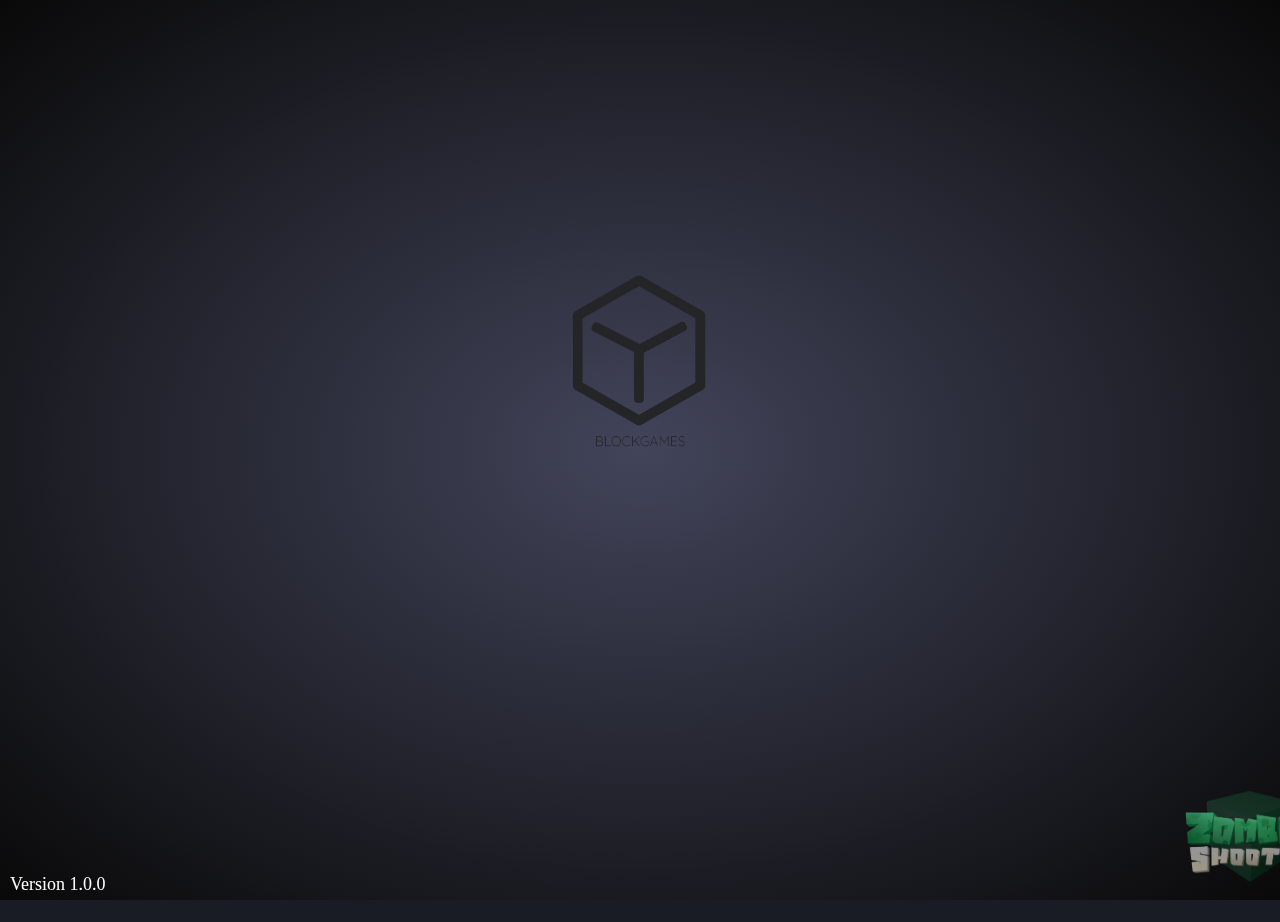
==== commit 42ed3dd1: "." ====
--- a/Game.html
+++ b/Game.html
@@ -10,7 +10,6 @@
   <!-- Custom Styles -->
   <link rel="stylesheet" href="style.css" />
   <link rel="manifest" href="manifest.json" />
-  <link href="https://fonts.googleapis.com/css2?family=Quicksand:wght@300;400;500;600;700&display=swap" rel="stylesheet">
 </head>
 
 <body>
@@ -264,7 +263,7 @@
       $("#playbtn").css("display", "grid")
     });
     
-    
+   
     
   </script>
   <script src="src/jquery-3.6.0.js"></script>
--- a/style.css
+++ b/style.css
@@ -11,6 +11,10 @@
 img {
   user-select: none;
   pointer-events: none
+}
+@font-face {
+  font-family: 'Quicksand';
+  src: url('https://cdn.glitch.global/9c74ae8c-1f72-43e4-ad13-91a1f160b641/Quicksand-Bold.ttf?v=1646212240970')
 }
 
 :root {
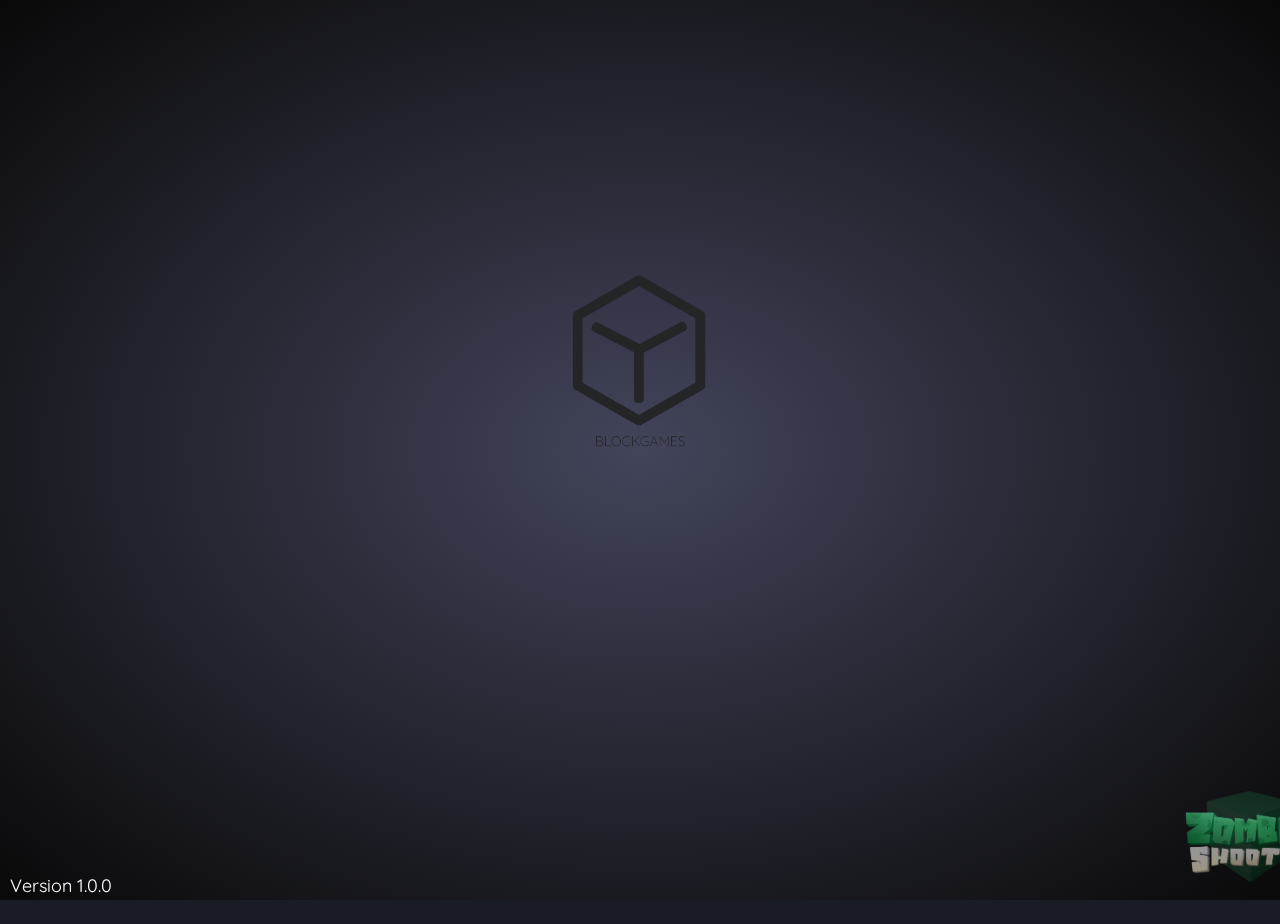
==== commit e342c03b: "." ====
--- a/Game.html
+++ b/Game.html
@@ -10,6 +10,9 @@
   <!-- Custom Styles -->
   <link rel="stylesheet" href="style.css" />
   <link rel="manifest" href="manifest.json" />
+  <link rel="preconnect" href="https://fonts.googleapis.com">
+  <link rel="preconnect" href="https://fonts.gstatic.com" crossorigin>
+  <link href="https://fonts.googleapis.com/css2?family=Quicksand:wght@300;400;500;600;700&display=swap" rel="stylesheet">
 </head>
 
 <body>
@@ -98,7 +101,6 @@
   <div id="menu">
     <i id="menu-close" style="font-size: 2vw; font-family: Quicksand">X</i>
     <div id="menu-container">
-
     </div>
   </div>
   <!---LOGO TITLE---->
--- a/style.css
+++ b/style.css
@@ -6,16 +6,14 @@
   box-sizing: border-box;
   user-select: none;
   user-zoom: none;
+  font-family: 'Quicksand'
 }
 
 img {
   user-select: none;
   pointer-events: none
 }
-@font-face {
-  font-family: 'Quicksand';
-  src: url('https://cdn.glitch.global/9c74ae8c-1f72-43e4-ad13-91a1f160b641/Quicksand-Bold.ttf?v=1646212240970')
-}
+
 
 :root {
   --width: 0;
@@ -79,7 +77,7 @@
 #LANDSCAPEDetector p {
   position: relative;
   margin: auto;
-  font-family: "Quicksand";
+  
   font-size: 6vw;
 
   top: 50%;
@@ -124,7 +122,7 @@
   width: 100%;
   text-align: center;
   color: white;
-  font-family: "Quicksand";
+  
   font-size: 2.8vh
 }
 
@@ -133,7 +131,7 @@
   text-align: center;
   margin: auto;
   color: white;
-  font-family: 'Quicksand';
+  
   font-size: 4vh
 }
 
@@ -160,7 +158,7 @@
 
 #console p {
   position: relative;
-  font-family: "Quicksand";
+  
   font-size: 10px;
   text-align: center
 }
@@ -182,7 +180,7 @@
   position: relative;
   margin: auto;
   width: 100%;
-  font-family: "Quicksand";
+  
   font-size: 3.5vh;
   color: white;
   top: 35%;
@@ -197,7 +195,7 @@
   top: 50%;
   margin-top: -12%;
   text-align: center;
-  font-family: 'Quicksand';
+  
   font-size: 15px;
   color: white;
   opacity: .7
@@ -326,7 +324,7 @@
   z-index: 2;
   font-size: 20px;
   color: white;
-  font-family: 'Quicksand';
+  
   width: 10%;
   height: 5px;
   background: linear-gradient(to left, #06092754, #0FBAD599);
@@ -344,7 +342,7 @@
   z-index: 2;
   font-size: 20px;
   color: white;
-  font-family: 'Quicksand';
+  
   width: 10%;
   height: 3px;
   background: linear-gradient(to left, #06092754, #0FBAD599);
@@ -400,7 +398,7 @@
   width: 40%;
   height: 80%;
   background: linear-gradient(to right, #425A5A00, #0FBAD599, #42445A00);
-  font-family: 'Quicksand';
+  
   text-align: left;
   margin: auto;
   padding-top: 5px;
@@ -418,7 +416,7 @@
   width: 25%;
   height: 80%;
   background: linear-gradient(to right, #425A5A00, #0FBAD599, #42445A00);
-  font-family: 'Quicksand';
+  
   margin: auto;
   border-top: .5px solid #0EDEFFFC;
   margin-right: -5px;
@@ -458,7 +456,7 @@
   background: linear-gradient(to right, #425A5A00, #0FBAD599, #42445A00);
   border-top: .5px solid #0EDEFFFC;
   transform: skew(-30deg);
-  font-family: 'Quicksand';
+  
   color: white;
   display: grid;
   grid-template-columns: 50% 50%;
@@ -495,7 +493,7 @@
   display: grid;
   grid-template-columns: 50% 50%;
   color: white;
-  font-family: 'Quicksand';
+  
   animation: L 1.2s cubic-bezier(0.19, 1, 0.22, 1)
 }
 
@@ -523,7 +521,7 @@
   width: 100%;
   height: 100%;
   font-size: 10px;
-  font-family: 'Quicksand';
+  
   left: -3%;
   opacity: .7;
   text-align: right
@@ -545,7 +543,7 @@
   grid-template-columns: 100%;
   overflow: hidden;
   color: white;
-  font-family: "Quicksand";
+  
   border-top: 1px solid skyblue;
   text-align: center;
   justify-content: center;
@@ -576,7 +574,7 @@
   position: relative;
   margin: auto;
   text-align: center;
-  font-family: 'Quicksand';
+  
   font-weight: 100;
   font-size: 3.5vh;
 }
@@ -608,7 +606,7 @@
   text-align: center;
   margin: auto;
   color: #C3C6E7;
-  font-family: 'Quicksand';
+  
   font-size: 3.2vh;
 
 }
@@ -622,7 +620,7 @@
 
 #counter {
   position: absolute;
-  font-family: 'Quicksand';
+  
   margin: auto;
   background: linear-gradient(to right, #425A5A00, #13CCC900, #0FBAD599, #13CCC900, #13CCC900);
   width: 100vw;
@@ -673,7 +671,7 @@
 #graphicsStat p {
   position: relative;
   color: white;
-  font-family: 'Quicksand';
+  
   font-size: 1.7vh;
   margin: auto
 }
@@ -728,7 +726,7 @@
   position: absolute;
   font-size: 15px;
   width: 100%;
-  font-family: 'Quicksand';
+  
   margin: auto;
   top: 20%;
   text-align: center;
@@ -790,7 +788,7 @@
 #gameover {
   position: absolute;
   width: 100%;
-  font-family: 'Quicksand';
+  
   font-size: 50px;
   text-align: center;
   color: white;
@@ -802,7 +800,7 @@
 #time {
   position: absolute;
   width: 100%;
-  font-family: 'Quicksand';
+  
   text-align: center;
   font-size: 12px;
   color: white;
@@ -827,14 +825,14 @@
   margin: auto;
   width: 100%;
   text-align: center;
-  font-family: "Quicksand";
+  
   font-size: 14px;
   color: white;
 }
 
 #gamewin {
   position: absolute;
-  font-family: 'Quicksand';
+  
   font-size: 55px;
   text-align: center;
   color: white;
@@ -846,7 +844,7 @@
 
 #gamewin2 {
   position: absolute;
-  font-family: 'Quicksand';
+  
   font-size: 15px;
   text-align: center;
   color: white;
@@ -879,7 +877,7 @@
   margin: auto;
   margin-top: 8px;
   text-align: center;
-  font-family: 'Quicksand';
+  
   font-size: 20px;
   color: #C3C6E7
 }
@@ -960,7 +958,7 @@
 
 #energy-txt {
   position: relative;
-  font-family: 'Quicksand';
+  
   font-size: 2.3vh;
   color: white;
   margin: auto;
@@ -977,7 +975,7 @@
 
 #coin-txt {
   position: relative;
-  font-family: 'Quicksand';
+  
   font-size: 2.3vh;
   text-align: left;
   color: white;
@@ -997,7 +995,7 @@
   border-radius: 10px;
   background: linear-gradient(#FF6C6C94, #58E8FF94);
   color: white;
-  font-family: 'Quicksand';
+  
   font-size: 10px;
   text-align: right;
   padding: 10px;
@@ -1082,7 +1080,7 @@
   position: relative;
   margin: auto;
   font-size: 1vw;
-  font-family: "Quicksand";
+  
   transform: skew(-20deg);
   color: white;
   text-align: center;
@@ -1139,7 +1137,7 @@
   top: 100%;
   margin-top: -2%;
   margin-left: 10px;
-  font-family: 'Quicksand';
+  
   font-size: 2vh;
   color: white;
 }
@@ -1255,7 +1253,7 @@
   position: relative;
   font-size: 2vw;
   color: white;
-  font-family: "Quicksand";
+  
   text-align: center;
   margin: auto;
 }
@@ -1406,7 +1404,7 @@
 #Profile-rank p {
   position: relative;
   font-size: .7vw;
-  font-family: "Quicksand";
+  
   color: white;
 }
 
@@ -1510,7 +1508,7 @@
   position: relative;
   width: 80%;
   height: 60%;
-  font-family: "Quicksand";
+  
   margin: auto;
   transform: skew(-30deg);
   color: white;
@@ -1609,7 +1607,7 @@
 .Items div:nth-child(2) p {
   position: relative;
   margin: auto;
-  font-family: "Quicksand";
+  
   font-size: 2vw;
   text-align: center;
   font-weight: 800;
@@ -1643,7 +1641,7 @@
   position: relative;
   margin: auto;
   color: white;
-  font-family: "Quicksand";
+  
   font-weight: 700;
   font-size: 1vw
 }
@@ -1732,7 +1730,7 @@
   color: white;
   font-size: 2vw;
   width: 80%;
-  font-family: 'Quicksand';
+  
   text-align: center;
 }
 
@@ -1755,7 +1753,7 @@
   position: relative;
   margin: auto;
   font-size: 1.5vw;
-  font-family: "Quicksand";
+  
   font-weight: 500;
   color: white;
   text-align: center
@@ -1773,7 +1771,7 @@
   margin: auto;
   color: white;
   font-size: 1.5vw;
-  font-family: "Quicksand";
+  
 
 }
 
@@ -1782,7 +1780,7 @@
   margin: auto;
   color: white;
   font-size: .5vw;
-  font-family: "Quicksand";
+  
 
 
 }
